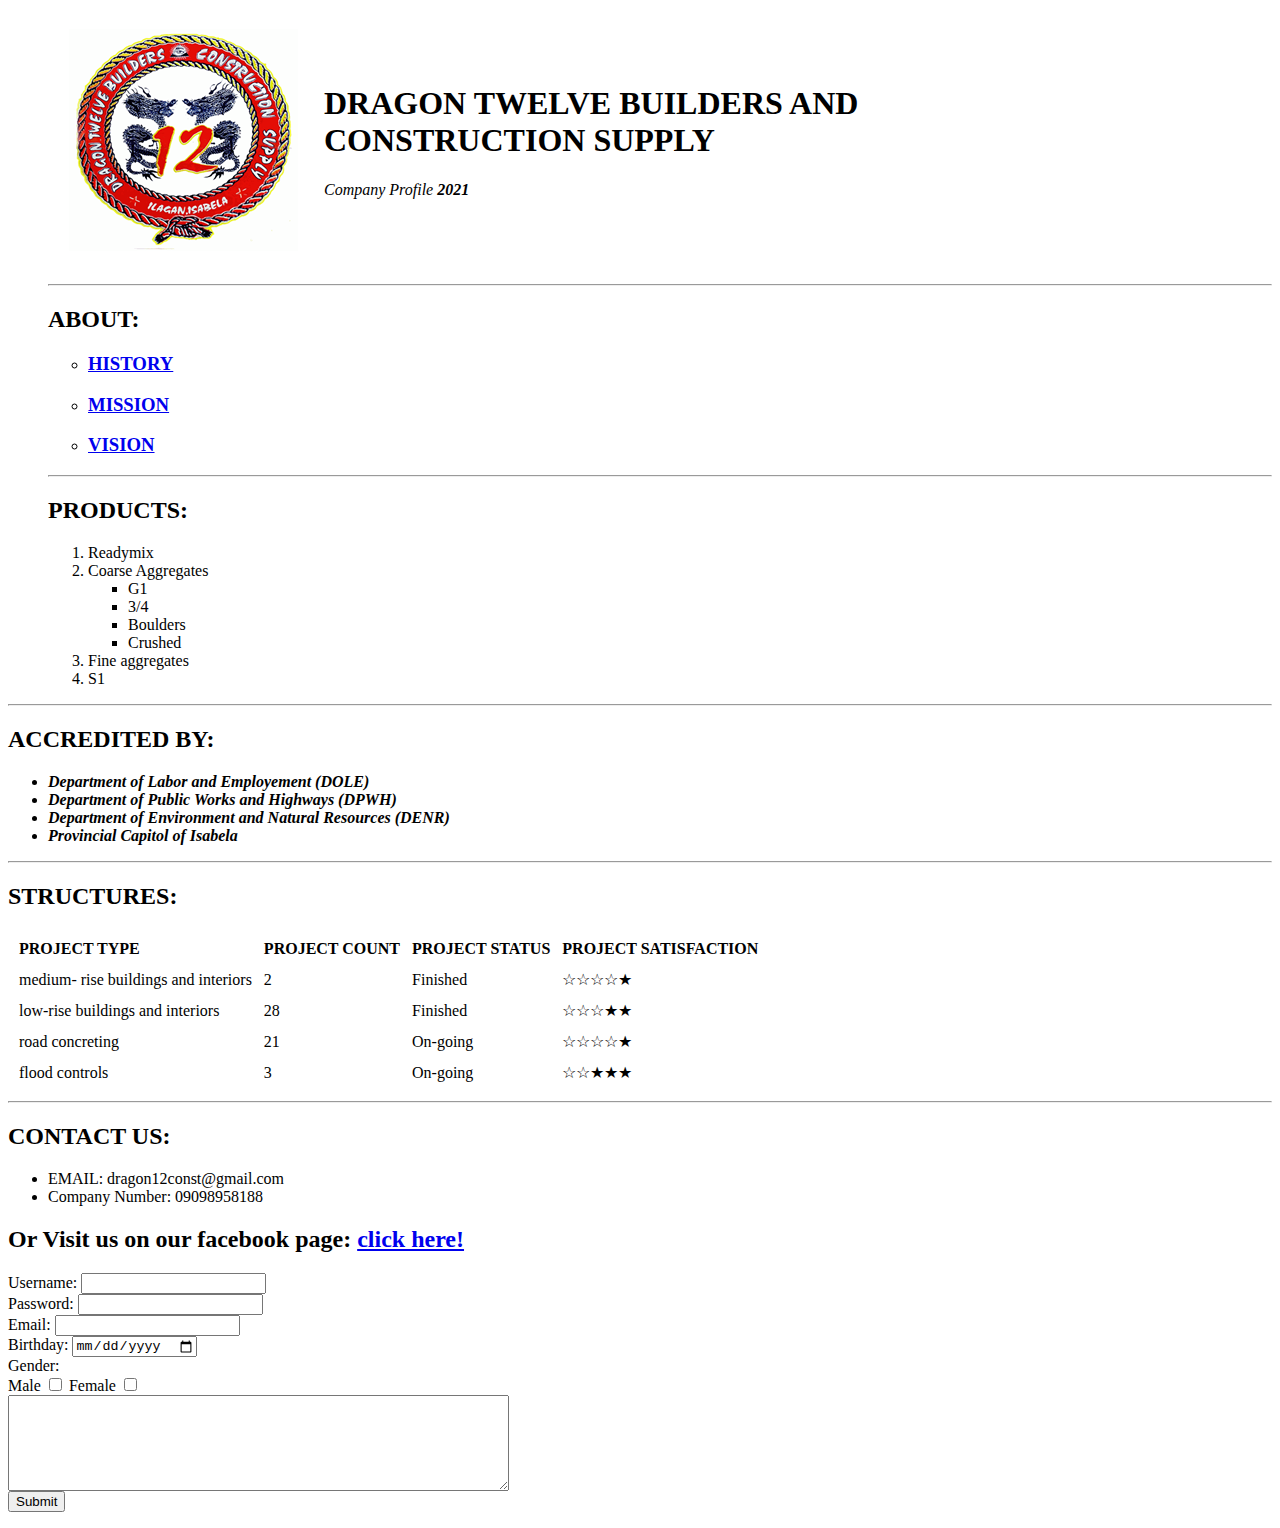
==== index.html @ 486d1b8e "Update index.html" ====
<ul>
  <!DOCTYPE html>
  <html lang="en" dir="ltr">

  <head>
    <meta charset="utf-8">
    <title>Dragon Twelve Builders Company Profile</title>
  </head>

  <body>
    <table cellspacing="20px">
      <tbody>
        <tr>
          <td><img src="LOGO/LOGO.png" alt="Company Logo"></td>
          <td>
            <h1>DRAGON TWELVE BUILDERS AND <br>CONSTRUCTION SUPPLY</h1>
            <p><em>Company Profile<strong> 2021</strong></em></p>
          </td>
        </tr>
      </tbody>
    </table>
    <hr>
    <h2>ABOUT:</h2>
    <ul>
      <li>
        <h3><strong><a href="I:\DragonTwelveWebsite\HTML Dragon Twelve Website\history.html">HISTORY</a></strong></h3>
      </li>
      <li>
        <h3><strong><a href="I:\DragonTwelveWebsite\HTML Dragon Twelve Website\mission.html">MISSION</a></strong></h3>
      </li>
      <li>
        <h3><strong><a href="I:\DragonTwelveWebsite\HTML Dragon Twelve Website\vision.html">VISION</a></strong></h3>
      </li>
    </ul>
    <hr>
    <h2><strong>PRODUCTS:</strong></h2>
    <p>
    <ol>
      <li>Readymix</li>
      <li>Coarse Aggregates</li>
      <ul>

        <li>G1</li>
        <li>3/4</li>
        <li>Boulders</li>
        <li>Crushed</li>

      </ul>

      <li>Fine aggregates</li>

      <li>S1</li>

</ul>

</ol>
</p>

<hr>

<h2>ACCREDITED BY:</h2>
<ul>
  <li>
    <strong><em>Department of Labor and Employement (DOLE)</em></strong>
  </li>
  <li>
    <strong><em>Department of Public Works and Highways (DPWH)</em></strong>
  </li>
  <li>
    <strong><em>Department of Environment and Natural Resources (DENR)</em></strong>
  </li>
  <li>
    <strong><em>Provincial Capitol of Isabela</em></strong>
  </li>

</ul>

<hr>
<h2>STRUCTURES:</h2>

<table cellspacing="10px">

  <thead>
    <tr>
      <td><strong>PROJECT TYPE</strong></td>
      <td><strong>PROJECT COUNT</strong></td>
      <td><strong>PROJECT STATUS</strong></td>
      <td><strong>PROJECT SATISFACTION</strong></td>
    </tr>
  </thead>

  <tbody>
    <tr>
      <td>medium- rise buildings and interiors</td>
      <td>2</td>
      <td>Finished</td>
      <td>&#9734;&#9734;&#9734;&#9734;&#9733;</td>
    </tr>
    <tr>
      <td>low-rise buildings and interiors</td>
      <td>28</td>
      <td>Finished</td>
      <td>&#9734;&#9734;&#9734;&#9733;&#9733;</td>
    </tr>
    <tr>
      <td>road concreting</td>
      <td>21</td>
      <td>On-going</td>
      <td>&#9734;&#9734;&#9734;&#9734;&#9733;</td>
    </tr>
    <tr>
      <td>flood controls</td>
      <td>3</td>
      <td>On-going</td>
      <td>&#9734;&#9734;&#9733;&#9733;&#9733;</td>
    </tr>
  </tbody>

</table>

<hr>
<h2>CONTACT US:</h2>
<ul>
  <li>EMAIL: dragon12const@gmail.com</li>
  <li>Company Number: 09098958188</li>
</ul>
<h2>Or Visit us on our facebook page: <a href="https://www.facebook.com/DragonTwelveOfficial">click here!</a></h2>

<form  action="mailto:dragon12const@gmail.com" method="post" enctype="text/plain">
  <label for="">Username:</label>
  <input type="text" name="txtUserName" value=""><br>
  <label for="">Password:</label>
  <input type="password" name="txtPassword" value=""><br>
  <label for="">Email:</label>
  <input type="email" name="txtEmail" value=""><br>
  <label for="">Birthday:<label>
  <input type="date" name="dtpbirthday" value="">
  <br>
  <label for="">Gender:</label><br>
  <label for="">Male </label>
  <input type="checkbox" name="" value="Male">
  <label for="">Female </label>
  <input type="checkbox" name="" value="Female"><br>
<textarea name="name" rows="6" cols="60"></textarea><br>
  <input type="submit" name="" value="Submit">

</form>
</body>

</html>
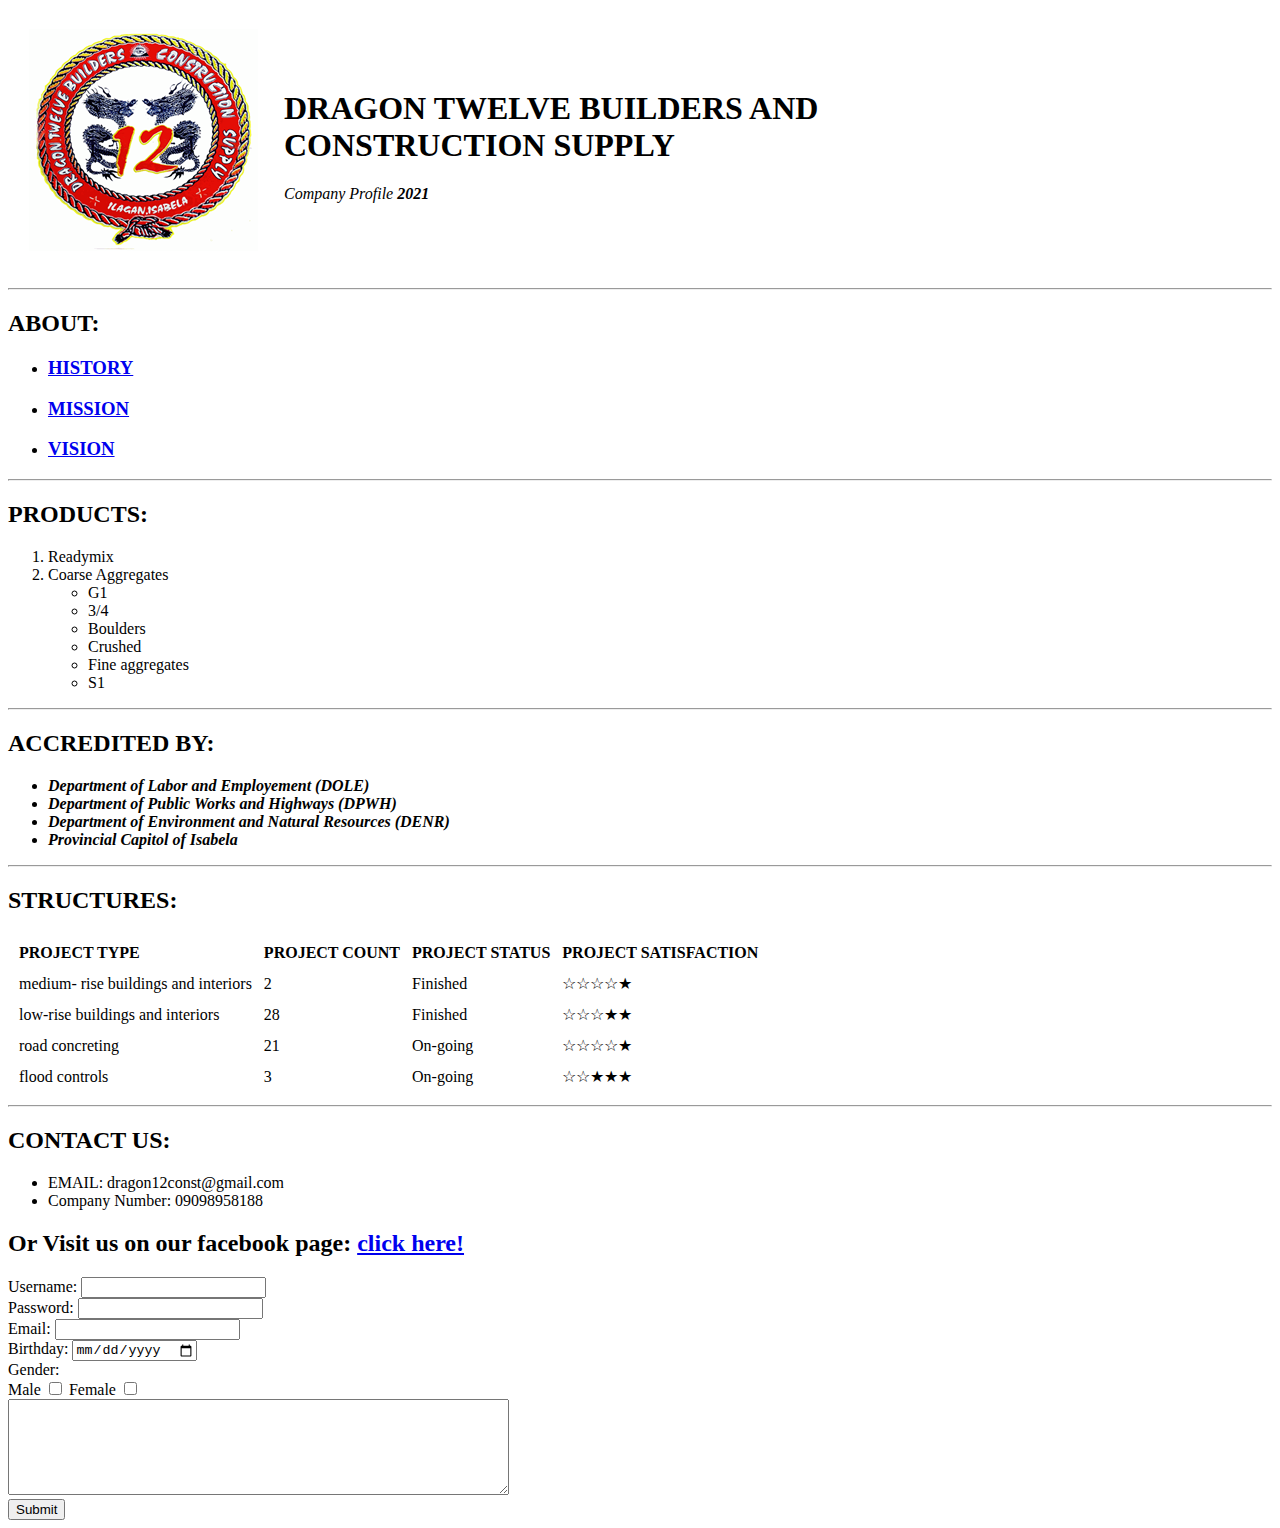
==== commit 3c0aa404: "Update index.html" ====
--- a/index.html
+++ b/index.html
@@ -1,4 +1,4 @@
-<ul>
+
   <!DOCTYPE html>
   <html lang="en" dir="ltr">
 
@@ -23,13 +23,13 @@
     <h2>ABOUT:</h2>
     <ul>
       <li>
-        <h3><strong><a href="I:\DragonTwelveWebsite\HTML Dragon Twelve Website\history.html">HISTORY</a></strong></h3>
+        <h3><strong><a href="history.html">HISTORY</a></strong></h3>
       </li>
       <li>
-        <h3><strong><a href="I:\DragonTwelveWebsite\HTML Dragon Twelve Website\mission.html">MISSION</a></strong></h3>
+        <h3><strong><a href="mission.html">MISSION</a></strong></h3>
       </li>
       <li>
-        <h3><strong><a href="I:\DragonTwelveWebsite\HTML Dragon Twelve Website\vision.html">VISION</a></strong></h3>
+        <h3><strong><a href="vision.html">VISION</a></strong></h3>
       </li>
     </ul>
     <hr>
@@ -46,7 +46,7 @@
         <li>Crushed</li>
 
       </ul>
-
+<ul>
       <li>Fine aggregates</li>
 
       <li>S1</li>
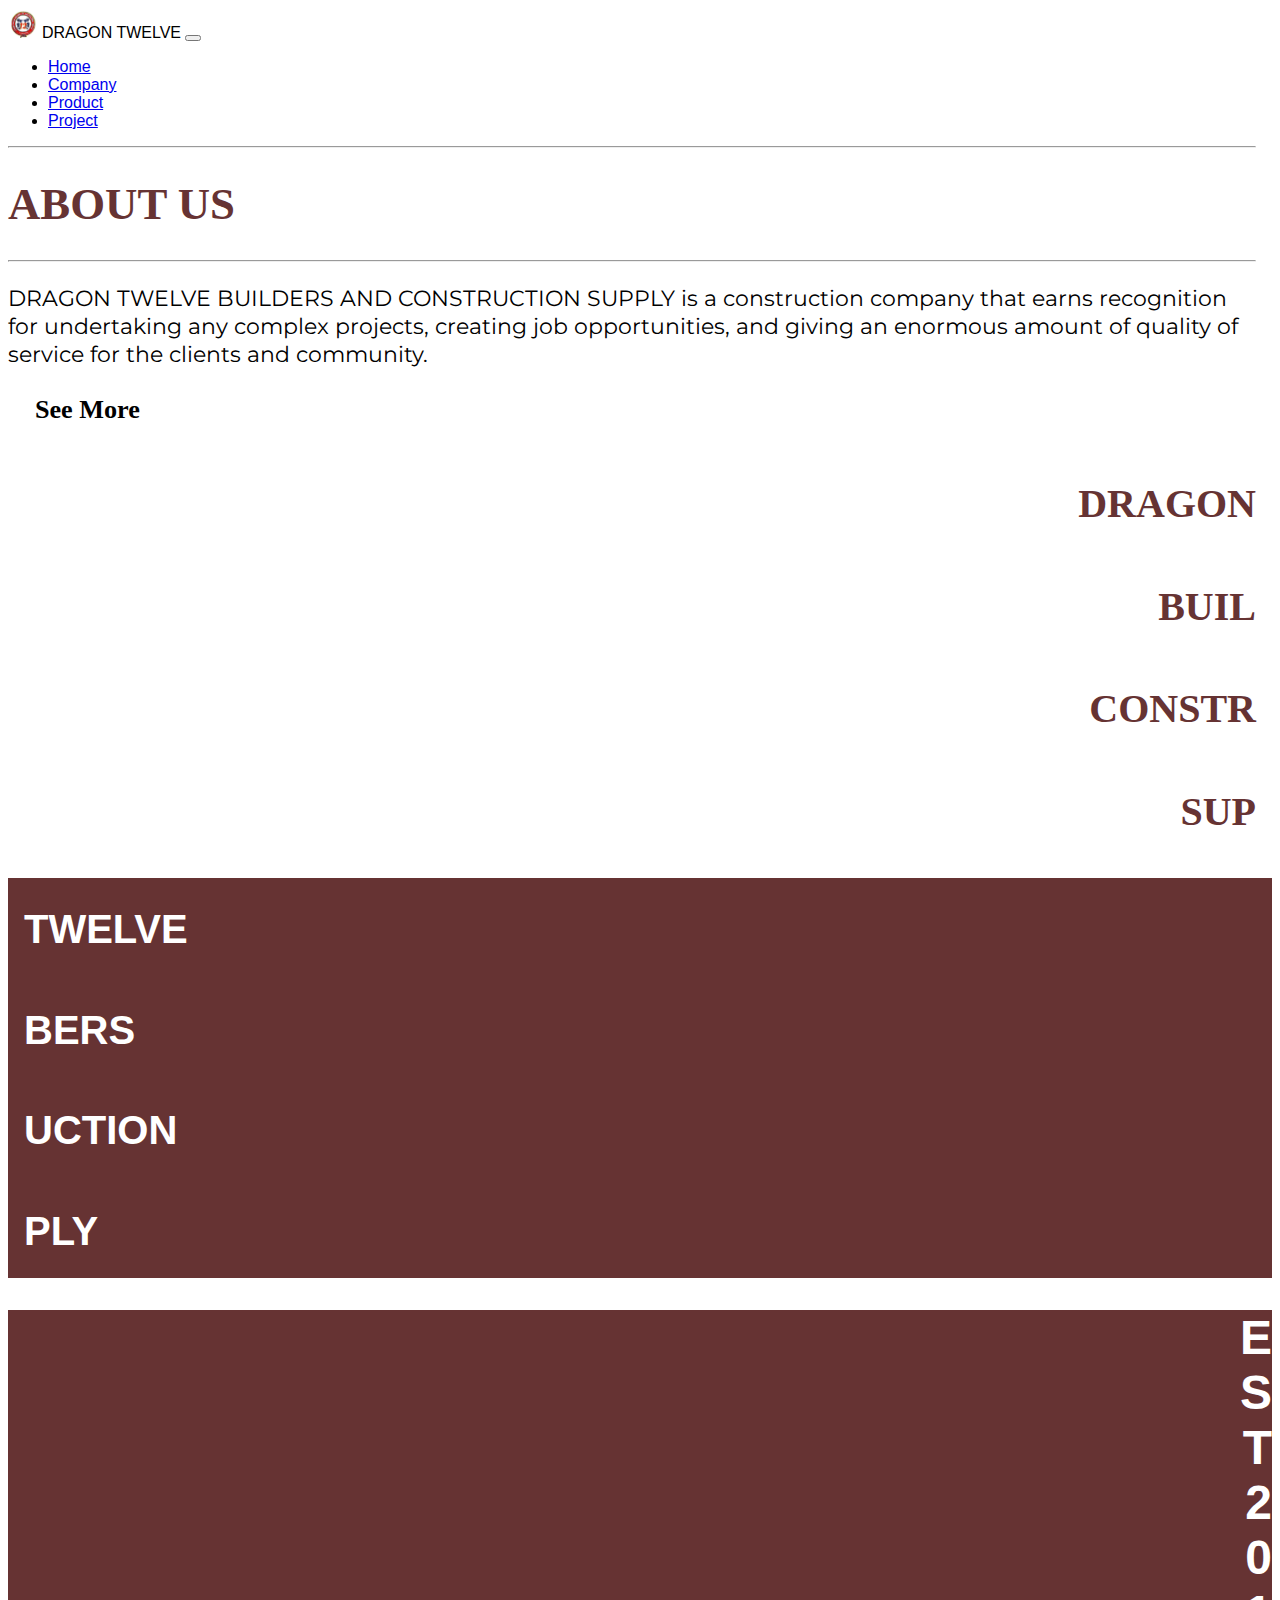
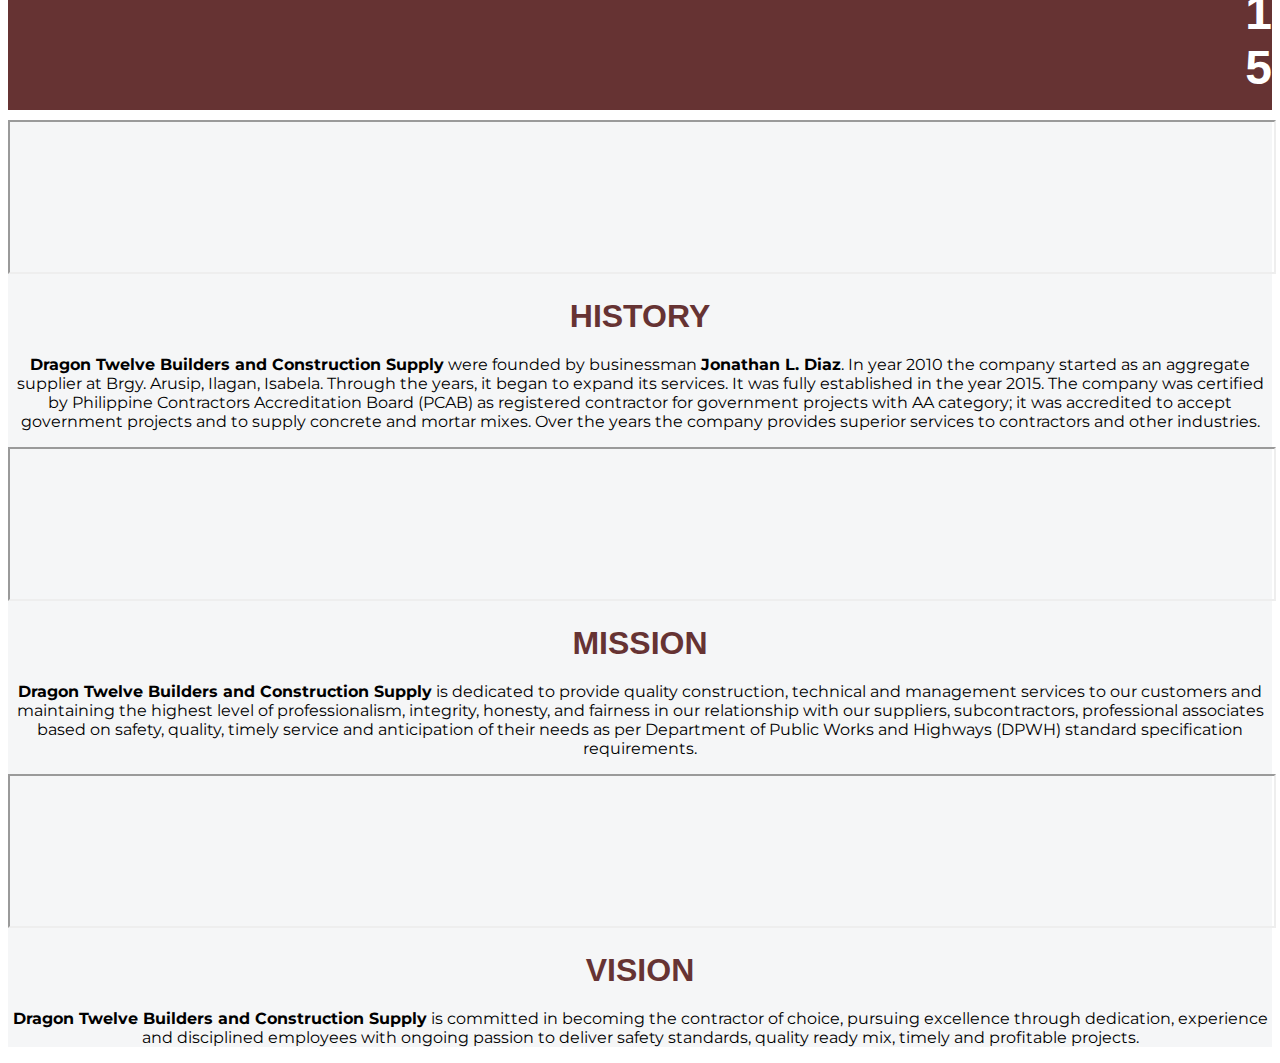
==== commit 92a97219: "Add files via upload" ====
--- a/index.html
+++ b/index.html
@@ -1,150 +1,144 @@
+<!DOCTYPE html>
+<html lang="en" dir="ltr">
 
-  <!DOCTYPE html>
-  <html lang="en" dir="ltr">
+<head>
+  <meta charset="utf-8">
+  <meta name="viewport" content="width=device-width, initial-scale=1">
+  <title>Dragon Twelve Official Website</title>
 
-  <head>
-    <meta charset="utf-8">
-    <title>Dragon Twelve Builders Company Profile</title>
-  </head>
+  <link rel="stylesheet" href="css/styles.css">
 
-  <body>
-    <table cellspacing="20px">
-      <tbody>
-        <tr>
-          <td><img src="LOGO/LOGO.png" alt="Company Logo"></td>
-          <td>
-            <h1>DRAGON TWELVE BUILDERS AND <br>CONSTRUCTION SUPPLY</h1>
-            <p><em>Company Profile<strong> 2021</strong></em></p>
-          </td>
-        </tr>
-      </tbody>
-    </table>
-    <hr>
-    <h2>ABOUT:</h2>
-    <ul>
-      <li>
-        <h3><strong><a href="history.html">HISTORY</a></strong></h3>
-      </li>
-      <li>
-        <h3><strong><a href="mission.html">MISSION</a></strong></h3>
-      </li>
-      <li>
-        <h3><strong><a href="vision.html">VISION</a></strong></h3>
-      </li>
-    </ul>
-    <hr>
-    <h2><strong>PRODUCTS:</strong></h2>
-    <p>
-    <ol>
-      <li>Readymix</li>
-      <li>Coarse Aggregates</li>
-      <ul>
+  <link href="asset/fontawesome-free-6.1.1-web/css/all.css" rel="stylesheet">
+  <link href="asset/fontawesome-free-6.1.1-web/css/fontawesome.css" rel="stylesheet">
+  <link href="asset/fontawesome-free-6.1.1-web/css/brands.css" rel="stylesheet">
+  <link href="asset/fontawesome-free-6.1.1-web/css/solid.css" rel="stylesheet">
 
-        <li>G1</li>
-        <li>3/4</li>
-        <li>Boulders</li>
-        <li>Crushed</li>
+  <link rel="preconnect" href="https://fonts.googleapis.com">
+  <link rel="preconnect" href="https://fonts.gstatic.com" crossorigin>
+  <link href="https://fonts.googleapis.com/css2?family=Merriweather&family=Montserrat&family=Sacramento&display=swap" rel="stylesheet">
 
-      </ul>
-<ul>
-      <li>Fine aggregates</li>
+  <link href="https://cdn.jsdelivr.net/npm/bootstrap@5.2.0-beta1/dist/css/bootstrap.min.css" rel="stylesheet" integrity="sha384-0evHe/X+R7YkIZDRvuzKMRqM+OrBnVFBL6DOitfPri4tjfHxaWutUpFmBp4vmVor" crossorigin="anonymous">
+  <script src="https://cdn.jsdelivr.net/npm/bootstrap@5.2.0-beta1/dist/js/bootstrap.bundle.min.js" integrity="sha384-pprn3073KE6tl6bjs2QrFaJGz5/SUsLqktiwsUTF55Jfv3qYSDhgCecCxMW52nD2" crossorigin="anonymous"></script>
 
-      <li>S1</li>
+</head>
 
-</ul>
+<body>
 
-</ol>
-</p>
+  <nav class="navbar navbar-expand-lg bg-light">
 
-<hr>
+    <div class="container-fluid">
+      <img class="logo" src="image/DragonTwelveLogo.png" alt="DragonTwelveLogo">
+      <a class="navbar-brand">DRAGON TWELVE</a>
 
-<h2>ACCREDITED BY:</h2>
-<ul>
-  <li>
-    <strong><em>Department of Labor and Employement (DOLE)</em></strong>
-  </li>
-  <li>
-    <strong><em>Department of Public Works and Highways (DPWH)</em></strong>
-  </li>
-  <li>
-    <strong><em>Department of Environment and Natural Resources (DENR)</em></strong>
-  </li>
-  <li>
-    <strong><em>Provincial Capitol of Isabela</em></strong>
-  </li>
+      <button class="navbar-toggler" type="button" data-bs-toggle="collapse" data-bs-target="#DragonNav" aria-controls="DragonNav" aria-expanded="false" aria-label="Toggle navigation">
+        <span class="navbar-toggler-icon"></span>
+      </button>
 
-</ul>
+      <div class="collapse navbar-collapse" id="DragonNav">
+        <ul class="navbar-nav ms-auto">
+          <li class="navbar-item"><a class="nav-link" aria-current="page" href="#"><span class="fore-color">Home</span></a></li>
+          <li class="navbar-item"><a class="nav-link" href="#"><span class="fore-color">Company</span></a></li>
+          <li class="navbar-item"><a class="nav-link" href="#"><span class="fore-color">Product</span></a></li>
+          <li class="navbar-item"><a class="nav-link" href="#"><span class="fore-color">Project</span></a></li>
+        </ul>
+      </div>
 
-<hr>
-<h2>STRUCTURES:</h2>
+    </div>
 
-<table cellspacing="10px">
+  </nav>
 
-  <thead>
-    <tr>
-      <td><strong>PROJECT TYPE</strong></td>
-      <td><strong>PROJECT COUNT</strong></td>
-      <td><strong>PROJECT STATUS</strong></td>
-      <td><strong>PROJECT SATISFACTION</strong></td>
-    </tr>
-  </thead>
+  <div>
+    <div class="container-fluid">
+      <div class="row">
 
-  <tbody>
-    <tr>
-      <td>medium- rise buildings and interiors</td>
-      <td>2</td>
-      <td>Finished</td>
-      <td>&#9734;&#9734;&#9734;&#9734;&#9733;</td>
-    </tr>
-    <tr>
-      <td>low-rise buildings and interiors</td>
-      <td>28</td>
-      <td>Finished</td>
-      <td>&#9734;&#9734;&#9734;&#9733;&#9733;</td>
-    </tr>
-    <tr>
-      <td>road concreting</td>
-      <td>21</td>
-      <td>On-going</td>
-      <td>&#9734;&#9734;&#9734;&#9734;&#9733;</td>
-    </tr>
-    <tr>
-      <td>flood controls</td>
-      <td>3</td>
-      <td>On-going</td>
-      <td>&#9734;&#9734;&#9733;&#9733;&#9733;</td>
-    </tr>
-  </tbody>
+        <div class="col-lg-4 col-sm-12 col-12 order-lg-first order-sm-last order-last white-about-us">
+          <div class="head-about-us">
+            <hr>
+            <h1>ABOUT US</h1>
+            <hr>
+          </div>
+          <p class="p-aboutus">DRAGON TWELVE BUILDERS AND CONSTRUCTION SUPPLY is a construction company that earns recognition for undertaking any complex projects, creating job opportunities, and giving an enormous amount of quality of service for
+            the clients and community.</p>
+          <div class="btn btn-outline-danger btn-lg">
+            <h3> <i class="fa-regular fa-eye"></i> See More</h3>
+          </div>
+        </div>
 
-</table>
+        <div class="col-lg-2 col-sm-6 col-6 order-lg-last order-sm-first order-first white">
+          <h1 class="white-content">DRAGON</h1>
+          <h1 class="white-content">BUIL</h1>
+          <h1 class="white-content">CONSTR</h1>
+          <h1 class="white-content">SUP</h1>
+        </div>
 
-<hr>
-<h2>CONTACT US:</h2>
-<ul>
-  <li>EMAIL: dragon12const@gmail.com</li>
-  <li>Company Number: 09098958188</li>
-</ul>
-<h2>Or Visit us on our facebook page: <a href="https://www.facebook.com/DragonTwelveOfficial">click here!</a></h2>
+        <div class="col-lg-5 col-sm-5 col-5 order-lg-last order-sm-first order-first maroon">
+          <h1 class="maroon-content">TWELVE</h1>
+          <h1 class="maroon-content">BERS</h1>
+          <h1 class="maroon-content">UCTION</h1>
+          <h1 class="maroon-content">PLY</h1>
 
-<form  action="mailto:dragon12const@gmail.com" method="post" enctype="text/plain">
-  <label for="">Username:</label>
-  <input type="text" name="txtUserName" value=""><br>
-  <label for="">Password:</label>
-  <input type="password" name="txtPassword" value=""><br>
-  <label for="">Email:</label>
-  <input type="email" name="txtEmail" value=""><br>
-  <label for="">Birthday:<label>
-  <input type="date" name="dtpbirthday" value="">
-  <br>
-  <label for="">Gender:</label><br>
-  <label for="">Male </label>
-  <input type="checkbox" name="" value="Male">
-  <label for="">Female </label>
-  <input type="checkbox" name="" value="Female"><br>
-<textarea name="name" rows="6" cols="60"></textarea><br>
-  <input type="submit" name="" value="Submit">
 
-</form>
+        </div>
+
+        <div class="col-lg-1 col-sm-1 col-1 order-lg-last order-sm-first order-first maroon-est">
+          <h1 class="maroon-content-est">E<br>
+            S<br>
+            T<br>
+            2<br>
+            0<br>
+            1<br>
+            5<br>
+          </h1>
+        </div>
+
+      </div>
+    </div>
+
+  </div>
+
+
+  <div class="container-fluid companybackgroud">
+    <div class="row">
+      <div class="col-lg-4 col-sm-4 col-12">
+
+<iframe src="https://giphy.com/embed/26FmRwJRv7pEsNGdW" class="giphy-embed" ></iframe>
+        <h2 class="companytitle">HISTORY</h2>
+        <p class="companyparagraph"><strong>Dragon Twelve Builders and Construction Supply</strong> were founded by businessman
+          <strong>Jonathan L. Diaz</strong>. In year 2010 the company started as an aggregate supplier at Brgy.
+          Arusip, Ilagan, Isabela. Through the years, it began to expand its services. It was fully
+          established in the year 2015. The company was certified by Philippine Contractors
+          Accreditation Board (PCAB) as registered contractor for government projects with AA
+          category; it was accredited to accept government projects and to supply concrete and
+          mortar mixes. Over the years the company provides superior services to contractors
+          and other industries.</p>
+
+      </div>
+
+      <div class="col-lg-4 col-sm-4 col-12">
+          <iframe src="https://giphy.com/embed/FYJxRd1dfmncuBopqr" class="giphy-embed"></iframe>
+        <h2 class="companytitle">MISSION</h2>
+        <p class="companyparagraph"><strong>Dragon Twelve Builders and Construction Supply</strong> is dedicated to provide quality
+          construction, technical and management services to our customers and maintaining
+          the highest level of professionalism, integrity, honesty, and fairness in our
+          relationship with our suppliers, subcontractors, professional associates based on
+          safety, quality, timely service and anticipation of their needs as per Department of
+          Public Works and Highways (DPWH) standard specification requirements.</p>
+      </div>
+
+      <div class="col-lg-4 col-sm-4 col-12">
+        <iframe src="https://giphy.com/embed/KAy49PVwbMYGwsQ7l0" class="giphy-embed"></iframe>
+        <h2 class="companytitle">VISION</h2>
+        <p class="companyparagraph"><strong>Dragon Twelve Builders and Construction Supply</strong> is committed in becoming the
+          contractor of choice, pursuing excellence through dedication, experience and
+          disciplined employees with ongoing passion to deliver safety standards, quality ready
+          mix, timely and profitable projects.</p>
+      </div>
+
+
+    </div>
+
+  </div>
+
 </body>
 
 </html>
--- a/css/styles.css
+++ b/css/styles.css
@@ -0,0 +1,102 @@
+.companybackgroud {
+  background-color: #f5f6f7;
+  margin-top: 10px;
+}
+
+.companytitle {
+  color: #663333;
+  font-family: Palatino Linotype, sans-serif;
+  font-size: 2rem;
+  margin: 20px 0 20px;
+  text-align:center;
+}
+
+.companyparagraph{
+text-align: center;
+}
+
+.fore-color:hover {
+  color: white;
+}
+
+.giphy-embed{
+  width: 100%
+}
+
+.head-about-us {
+  color: #663333;
+}
+
+.maroon {
+  background-color: #663333;
+  height: 400px;
+}
+
+.maroon-est {
+  background-color: #663333;
+  height: 400px;
+}
+
+.maroon-content {
+  color: white;
+  font-family: Palatino Linotype, sans-serif;
+  font-size: 2.5rem;
+  text-align: left;
+  padding-left: 1rem;
+  padding-top: 1.8rem;
+}
+
+.maroon-content-est {
+  color: white;
+  font-family: Palatino Linotype, sans-serif;
+  font-size: 3rem;
+  text-align: right;
+}
+
+.navbar-brand {
+  font-family: Palatino Linotype, sans-serif;
+}
+
+.nav-link {
+  font-family: Palatino Linotype, sans-serif;
+}
+
+.nav-link:hover {
+  border-radius: 8px;
+  background-color: red;
+}
+
+.logo {
+  height: 30px;
+  width: 30px;
+}
+
+.white {
+  background-color: white;
+  height: 400px;
+}
+
+.white-about-us {
+  font-family: Palatino Linotype, serif;
+  font-size: 1.4rem;
+  padding-right: 1rem;
+  padding-top: 0;
+  margin-top: 0;
+}
+
+.white-content {
+  color: #663333;
+  font-family: Palatino Linotype, serif;
+  font-size: 2.5rem;
+  text-align: right;
+  padding-right: 1rem;
+  padding-top: 1.8rem;
+}
+
+hr {
+  margin: 0;
+}
+
+p {
+  font-family: Montserrat, sans-serif;
+}
--- a/asset/fontawesome-free-6.1.1-web/css/brands.css
+++ b/asset/fontawesome-free-6.1.1-web/css/brands.css
@@ -0,0 +1,1432 @@
+/*!
+ * Font Awesome Free 6.1.1 by @fontawesome - https://fontawesome.com
+ * License - https://fontawesome.com/license/free (Icons: CC BY 4.0, Fonts: SIL OFL 1.1, Code: MIT License)
+ * Copyright 2022 Fonticons, Inc.
+ */
+:root, :host {
+  --fa-font-brands: normal 400 1em/1 "Font Awesome 6 Brands"; }
+
+@font-face {
+  font-family: 'Font Awesome 6 Brands';
+  font-style: normal;
+  font-weight: 400;
+  font-display: block;
+  src: url("../webfonts/fa-brands-400.woff2") format("woff2"), url("../webfonts/fa-brands-400.ttf") format("truetype"); }
+
+.fab,
+.fa-brands {
+  font-family: 'Font Awesome 6 Brands';
+  font-weight: 400; }
+
+.fa-42-group:before {
+  content: "\e080"; }
+
+.fa-innosoft:before {
+  content: "\e080"; }
+
+.fa-500px:before {
+  content: "\f26e"; }
+
+.fa-accessible-icon:before {
+  content: "\f368"; }
+
+.fa-accusoft:before {
+  content: "\f369"; }
+
+.fa-adn:before {
+  content: "\f170"; }
+
+.fa-adversal:before {
+  content: "\f36a"; }
+
+.fa-affiliatetheme:before {
+  content: "\f36b"; }
+
+.fa-airbnb:before {
+  content: "\f834"; }
+
+.fa-algolia:before {
+  content: "\f36c"; }
+
+.fa-alipay:before {
+  content: "\f642"; }
+
+.fa-amazon:before {
+  content: "\f270"; }
+
+.fa-amazon-pay:before {
+  content: "\f42c"; }
+
+.fa-amilia:before {
+  content: "\f36d"; }
+
+.fa-android:before {
+  content: "\f17b"; }
+
+.fa-angellist:before {
+  content: "\f209"; }
+
+.fa-angrycreative:before {
+  content: "\f36e"; }
+
+.fa-angular:before {
+  content: "\f420"; }
+
+.fa-app-store:before {
+  content: "\f36f"; }
+
+.fa-app-store-ios:before {
+  content: "\f370"; }
+
+.fa-apper:before {
+  content: "\f371"; }
+
+.fa-apple:before {
+  content: "\f179"; }
+
+.fa-apple-pay:before {
+  content: "\f415"; }
+
+.fa-artstation:before {
+  content: "\f77a"; }
+
+.fa-asymmetrik:before {
+  content: "\f372"; }
+
+.fa-atlassian:before {
+  content: "\f77b"; }
+
+.fa-audible:before {
+  content: "\f373"; }
+
+.fa-autoprefixer:before {
+  content: "\f41c"; }
+
+.fa-avianex:before {
+  content: "\f374"; }
+
+.fa-aviato:before {
+  content: "\f421"; }
+
+.fa-aws:before {
+  content: "\f375"; }
+
+.fa-bandcamp:before {
+  content: "\f2d5"; }
+
+.fa-battle-net:before {
+  content: "\f835"; }
+
+.fa-behance:before {
+  content: "\f1b4"; }
+
+.fa-behance-square:before {
+  content: "\f1b5"; }
+
+.fa-bilibili:before {
+  content: "\e3d9"; }
+
+.fa-bimobject:before {
+  content: "\f378"; }
+
+.fa-bitbucket:before {
+  content: "\f171"; }
+
+.fa-bitcoin:before {
+  content: "\f379"; }
+
+.fa-bity:before {
+  content: "\f37a"; }
+
+.fa-black-tie:before {
+  content: "\f27e"; }
+
+.fa-blackberry:before {
+  content: "\f37b"; }
+
+.fa-blogger:before {
+  content: "\f37c"; }
+
+.fa-blogger-b:before {
+  content: "\f37d"; }
+
+.fa-bluetooth:before {
+  content: "\f293"; }
+
+.fa-bluetooth-b:before {
+  content: "\f294"; }
+
+.fa-bootstrap:before {
+  content: "\f836"; }
+
+.fa-bots:before {
+  content: "\e340"; }
+
+.fa-btc:before {
+  content: "\f15a"; }
+
+.fa-buffer:before {
+  content: "\f837"; }
+
+.fa-buromobelexperte:before {
+  content: "\f37f"; }
+
+.fa-buy-n-large:before {
+  content: "\f8a6"; }
+
+.fa-buysellads:before {
+  content: "\f20d"; }
+
+.fa-canadian-maple-leaf:before {
+  content: "\f785"; }
+
+.fa-cc-amazon-pay:before {
+  content: "\f42d"; }
+
+.fa-cc-amex:before {
+  content: "\f1f3"; }
+
+.fa-cc-apple-pay:before {
+  content: "\f416"; }
+
+.fa-cc-diners-club:before {
+  content: "\f24c"; }
+
+.fa-cc-discover:before {
+  content: "\f1f2"; }
+
+.fa-cc-jcb:before {
+  content: "\f24b"; }
+
+.fa-cc-mastercard:before {
+  content: "\f1f1"; }
+
+.fa-cc-paypal:before {
+  content: "\f1f4"; }
+
+.fa-cc-stripe:before {
+  content: "\f1f5"; }
+
+.fa-cc-visa:before {
+  content: "\f1f0"; }
+
+.fa-centercode:before {
+  content: "\f380"; }
+
+.fa-centos:before {
+  content: "\f789"; }
+
+.fa-chrome:before {
+  content: "\f268"; }
+
+.fa-chromecast:before {
+  content: "\f838"; }
+
+.fa-cloudflare:before {
+  content: "\e07d"; }
+
+.fa-cloudscale:before {
+  content: "\f383"; }
+
+.fa-cloudsmith:before {
+  content: "\f384"; }
+
+.fa-cloudversify:before {
+  content: "\f385"; }
+
+.fa-cmplid:before {
+  content: "\e360"; }
+
+.fa-codepen:before {
+  content: "\f1cb"; }
+
+.fa-codiepie:before {
+  content: "\f284"; }
+
+.fa-confluence:before {
+  content: "\f78d"; }
+
+.fa-connectdevelop:before {
+  content: "\f20e"; }
+
+.fa-contao:before {
+  content: "\f26d"; }
+
+.fa-cotton-bureau:before {
+  content: "\f89e"; }
+
+.fa-cpanel:before {
+  content: "\f388"; }
+
+.fa-creative-commons:before {
+  content: "\f25e"; }
+
+.fa-creative-commons-by:before {
+  content: "\f4e7"; }
+
+.fa-creative-commons-nc:before {
+  content: "\f4e8"; }
+
+.fa-creative-commons-nc-eu:before {
+  content: "\f4e9"; }
+
+.fa-creative-commons-nc-jp:before {
+  content: "\f4ea"; }
+
+.fa-creative-commons-nd:before {
+  content: "\f4eb"; }
+
+.fa-creative-commons-pd:before {
+  content: "\f4ec"; }
+
+.fa-creative-commons-pd-alt:before {
+  content: "\f4ed"; }
+
+.fa-creative-commons-remix:before {
+  content: "\f4ee"; }
+
+.fa-creative-commons-sa:before {
+  content: "\f4ef"; }
+
+.fa-creative-commons-sampling:before {
+  content: "\f4f0"; }
+
+.fa-creative-commons-sampling-plus:before {
+  content: "\f4f1"; }
+
+.fa-creative-commons-share:before {
+  content: "\f4f2"; }
+
+.fa-creative-commons-zero:before {
+  content: "\f4f3"; }
+
+.fa-critical-role:before {
+  content: "\f6c9"; }
+
+.fa-css3:before {
+  content: "\f13c"; }
+
+.fa-css3-alt:before {
+  content: "\f38b"; }
+
+.fa-cuttlefish:before {
+  content: "\f38c"; }
+
+.fa-d-and-d:before {
+  content: "\f38d"; }
+
+.fa-d-and-d-beyond:before {
+  content: "\f6ca"; }
+
+.fa-dailymotion:before {
+  content: "\e052"; }
+
+.fa-dashcube:before {
+  content: "\f210"; }
+
+.fa-deezer:before {
+  content: "\e077"; }
+
+.fa-delicious:before {
+  content: "\f1a5"; }
+
+.fa-deploydog:before {
+  content: "\f38e"; }
+
+.fa-deskpro:before {
+  content: "\f38f"; }
+
+.fa-dev:before {
+  content: "\f6cc"; }
+
+.fa-deviantart:before {
+  content: "\f1bd"; }
+
+.fa-dhl:before {
+  content: "\f790"; }
+
+.fa-diaspora:before {
+  content: "\f791"; }
+
+.fa-digg:before {
+  content: "\f1a6"; }
+
+.fa-digital-ocean:before {
+  content: "\f391"; }
+
+.fa-discord:before {
+  content: "\f392"; }
+
+.fa-discourse:before {
+  content: "\f393"; }
+
+.fa-dochub:before {
+  content: "\f394"; }
+
+.fa-docker:before {
+  content: "\f395"; }
+
+.fa-draft2digital:before {
+  content: "\f396"; }
+
+.fa-dribbble:before {
+  content: "\f17d"; }
+
+.fa-dribbble-square:before {
+  content: "\f397"; }
+
+.fa-dropbox:before {
+  content: "\f16b"; }
+
+.fa-drupal:before {
+  content: "\f1a9"; }
+
+.fa-dyalog:before {
+  content: "\f399"; }
+
+.fa-earlybirds:before {
+  content: "\f39a"; }
+
+.fa-ebay:before {
+  content: "\f4f4"; }
+
+.fa-edge:before {
+  content: "\f282"; }
+
+.fa-edge-legacy:before {
+  content: "\e078"; }
+
+.fa-elementor:before {
+  content: "\f430"; }
+
+.fa-ello:before {
+  content: "\f5f1"; }
+
+.fa-ember:before {
+  content: "\f423"; }
+
+.fa-empire:before {
+  content: "\f1d1"; }
+
+.fa-envira:before {
+  content: "\f299"; }
+
+.fa-erlang:before {
+  content: "\f39d"; }
+
+.fa-ethereum:before {
+  content: "\f42e"; }
+
+.fa-etsy:before {
+  content: "\f2d7"; }
+
+.fa-evernote:before {
+  content: "\f839"; }
+
+.fa-expeditedssl:before {
+  content: "\f23e"; }
+
+.fa-facebook:before {
+  content: "\f09a"; }
+
+.fa-facebook-f:before {
+  content: "\f39e"; }
+
+.fa-facebook-messenger:before {
+  content: "\f39f"; }
+
+.fa-facebook-square:before {
+  content: "\f082"; }
+
+.fa-fantasy-flight-games:before {
+  content: "\f6dc"; }
+
+.fa-fedex:before {
+  content: "\f797"; }
+
+.fa-fedora:before {
+  content: "\f798"; }
+
+.fa-figma:before {
+  content: "\f799"; }
+
+.fa-firefox:before {
+  content: "\f269"; }
+
+.fa-firefox-browser:before {
+  content: "\e007"; }
+
+.fa-first-order:before {
+  content: "\f2b0"; }
+
+.fa-first-order-alt:before {
+  content: "\f50a"; }
+
+.fa-firstdraft:before {
+  content: "\f3a1"; }
+
+.fa-flickr:before {
+  content: "\f16e"; }
+
+.fa-flipboard:before {
+  content: "\f44d"; }
+
+.fa-fly:before {
+  content: "\f417"; }
+
+.fa-font-awesome:before {
+  content: "\f2b4"; }
+
+.fa-font-awesome-flag:before {
+  content: "\f2b4"; }
+
+.fa-font-awesome-logo-full:before {
+  content: "\f2b4"; }
+
+.fa-fonticons:before {
+  content: "\f280"; }
+
+.fa-fonticons-fi:before {
+  content: "\f3a2"; }
+
+.fa-fort-awesome:before {
+  content: "\f286"; }
+
+.fa-fort-awesome-alt:before {
+  content: "\f3a3"; }
+
+.fa-forumbee:before {
+  content: "\f211"; }
+
+.fa-foursquare:before {
+  content: "\f180"; }
+
+.fa-free-code-camp:before {
+  content: "\f2c5"; }
+
+.fa-freebsd:before {
+  content: "\f3a4"; }
+
+.fa-fulcrum:before {
+  content: "\f50b"; }
+
+.fa-galactic-republic:before {
+  content: "\f50c"; }
+
+.fa-galactic-senate:before {
+  content: "\f50d"; }
+
+.fa-get-pocket:before {
+  content: "\f265"; }
+
+.fa-gg:before {
+  content: "\f260"; }
+
+.fa-gg-circle:before {
+  content: "\f261"; }
+
+.fa-git:before {
+  content: "\f1d3"; }
+
+.fa-git-alt:before {
+  content: "\f841"; }
+
+.fa-git-square:before {
+  content: "\f1d2"; }
+
+.fa-github:before {
+  content: "\f09b"; }
+
+.fa-github-alt:before {
+  content: "\f113"; }
+
+.fa-github-square:before {
+  content: "\f092"; }
+
+.fa-gitkraken:before {
+  content: "\f3a6"; }
+
+.fa-gitlab:before {
+  content: "\f296"; }
+
+.fa-gitter:before {
+  content: "\f426"; }
+
+.fa-glide:before {
+  content: "\f2a5"; }
+
+.fa-glide-g:before {
+  content: "\f2a6"; }
+
+.fa-gofore:before {
+  content: "\f3a7"; }
+
+.fa-golang:before {
+  content: "\e40f"; }
+
+.fa-goodreads:before {
+  content: "\f3a8"; }
+
+.fa-goodreads-g:before {
+  content: "\f3a9"; }
+
+.fa-google:before {
+  content: "\f1a0"; }
+
+.fa-google-drive:before {
+  content: "\f3aa"; }
+
+.fa-google-pay:before {
+  content: "\e079"; }
+
+.fa-google-play:before {
+  content: "\f3ab"; }
+
+.fa-google-plus:before {
+  content: "\f2b3"; }
+
+.fa-google-plus-g:before {
+  content: "\f0d5"; }
+
+.fa-google-plus-square:before {
+  content: "\f0d4"; }
+
+.fa-google-wallet:before {
+  content: "\f1ee"; }
+
+.fa-gratipay:before {
+  content: "\f184"; }
+
+.fa-grav:before {
+  content: "\f2d6"; }
+
+.fa-gripfire:before {
+  content: "\f3ac"; }
+
+.fa-grunt:before {
+  content: "\f3ad"; }
+
+.fa-guilded:before {
+  content: "\e07e"; }
+
+.fa-gulp:before {
+  content: "\f3ae"; }
+
+.fa-hacker-news:before {
+  content: "\f1d4"; }
+
+.fa-hacker-news-square:before {
+  content: "\f3af"; }
+
+.fa-hackerrank:before {
+  content: "\f5f7"; }
+
+.fa-hashnode:before {
+  content: "\e499"; }
+
+.fa-hips:before {
+  content: "\f452"; }
+
+.fa-hire-a-helper:before {
+  content: "\f3b0"; }
+
+.fa-hive:before {
+  content: "\e07f"; }
+
+.fa-hooli:before {
+  content: "\f427"; }
+
+.fa-hornbill:before {
+  content: "\f592"; }
+
+.fa-hotjar:before {
+  content: "\f3b1"; }
+
+.fa-houzz:before {
+  content: "\f27c"; }
+
+.fa-html5:before {
+  content: "\f13b"; }
+
+.fa-hubspot:before {
+  content: "\f3b2"; }
+
+.fa-ideal:before {
+  content: "\e013"; }
+
+.fa-imdb:before {
+  content: "\f2d8"; }
+
+.fa-instagram:before {
+  content: "\f16d"; }
+
+.fa-instagram-square:before {
+  content: "\e055"; }
+
+.fa-instalod:before {
+  content: "\e081"; }
+
+.fa-intercom:before {
+  content: "\f7af"; }
+
+.fa-internet-explorer:before {
+  content: "\f26b"; }
+
+.fa-invision:before {
+  content: "\f7b0"; }
+
+.fa-ioxhost:before {
+  content: "\f208"; }
+
+.fa-itch-io:before {
+  content: "\f83a"; }
+
+.fa-itunes:before {
+  content: "\f3b4"; }
+
+.fa-itunes-note:before {
+  content: "\f3b5"; }
+
+.fa-java:before {
+  content: "\f4e4"; }
+
+.fa-jedi-order:before {
+  content: "\f50e"; }
+
+.fa-jenkins:before {
+  content: "\f3b6"; }
+
+.fa-jira:before {
+  content: "\f7b1"; }
+
+.fa-joget:before {
+  content: "\f3b7"; }
+
+.fa-joomla:before {
+  content: "\f1aa"; }
+
+.fa-js:before {
+  content: "\f3b8"; }
+
+.fa-js-square:before {
+  content: "\f3b9"; }
+
+.fa-jsfiddle:before {
+  content: "\f1cc"; }
+
+.fa-kaggle:before {
+  content: "\f5fa"; }
+
+.fa-keybase:before {
+  content: "\f4f5"; }
+
+.fa-keycdn:before {
+  content: "\f3ba"; }
+
+.fa-kickstarter:before {
+  content: "\f3bb"; }
+
+.fa-kickstarter-k:before {
+  content: "\f3bc"; }
+
+.fa-korvue:before {
+  content: "\f42f"; }
+
+.fa-laravel:before {
+  content: "\f3bd"; }
+
+.fa-lastfm:before {
+  content: "\f202"; }
+
+.fa-lastfm-square:before {
+  content: "\f203"; }
+
+.fa-leanpub:before {
+  content: "\f212"; }
+
+.fa-less:before {
+  content: "\f41d"; }
+
+.fa-line:before {
+  content: "\f3c0"; }
+
+.fa-linkedin:before {
+  content: "\f08c"; }
+
+.fa-linkedin-in:before {
+  content: "\f0e1"; }
+
+.fa-linode:before {
+  content: "\f2b8"; }
+
+.fa-linux:before {
+  content: "\f17c"; }
+
+.fa-lyft:before {
+  content: "\f3c3"; }
+
+.fa-magento:before {
+  content: "\f3c4"; }
+
+.fa-mailchimp:before {
+  content: "\f59e"; }
+
+.fa-mandalorian:before {
+  content: "\f50f"; }
+
+.fa-markdown:before {
+  content: "\f60f"; }
+
+.fa-mastodon:before {
+  content: "\f4f6"; }
+
+.fa-maxcdn:before {
+  content: "\f136"; }
+
+.fa-mdb:before {
+  content: "\f8ca"; }
+
+.fa-medapps:before {
+  content: "\f3c6"; }
+
+.fa-medium:before {
+  content: "\f23a"; }
+
+.fa-medium-m:before {
+  content: "\f23a"; }
+
+.fa-medrt:before {
+  content: "\f3c8"; }
+
+.fa-meetup:before {
+  content: "\f2e0"; }
+
+.fa-megaport:before {
+  content: "\f5a3"; }
+
+.fa-mendeley:before {
+  content: "\f7b3"; }
+
+.fa-microblog:before {
+  content: "\e01a"; }
+
+.fa-microsoft:before {
+  content: "\f3ca"; }
+
+.fa-mix:before {
+  content: "\f3cb"; }
+
+.fa-mixcloud:before {
+  content: "\f289"; }
+
+.fa-mixer:before {
+  content: "\e056"; }
+
+.fa-mizuni:before {
+  content: "\f3cc"; }
+
+.fa-modx:before {
+  content: "\f285"; }
+
+.fa-monero:before {
+  content: "\f3d0"; }
+
+.fa-napster:before {
+  content: "\f3d2"; }
+
+.fa-neos:before {
+  content: "\f612"; }
+
+.fa-nfc-directional:before {
+  content: "\e530"; }
+
+.fa-nfc-symbol:before {
+  content: "\e531"; }
+
+.fa-nimblr:before {
+  content: "\f5a8"; }
+
+.fa-node:before {
+  content: "\f419"; }
+
+.fa-node-js:before {
+  content: "\f3d3"; }
+
+.fa-npm:before {
+  content: "\f3d4"; }
+
+.fa-ns8:before {
+  content: "\f3d5"; }
+
+.fa-nutritionix:before {
+  content: "\f3d6"; }
+
+.fa-octopus-deploy:before {
+  content: "\e082"; }
+
+.fa-odnoklassniki:before {
+  content: "\f263"; }
+
+.fa-odnoklassniki-square:before {
+  content: "\f264"; }
+
+.fa-old-republic:before {
+  content: "\f510"; }
+
+.fa-opencart:before {
+  content: "\f23d"; }
+
+.fa-openid:before {
+  content: "\f19b"; }
+
+.fa-opera:before {
+  content: "\f26a"; }
+
+.fa-optin-monster:before {
+  content: "\f23c"; }
+
+.fa-orcid:before {
+  content: "\f8d2"; }
+
+.fa-osi:before {
+  content: "\f41a"; }
+
+.fa-padlet:before {
+  content: "\e4a0"; }
+
+.fa-page4:before {
+  content: "\f3d7"; }
+
+.fa-pagelines:before {
+  content: "\f18c"; }
+
+.fa-palfed:before {
+  content: "\f3d8"; }
+
+.fa-patreon:before {
+  content: "\f3d9"; }
+
+.fa-paypal:before {
+  content: "\f1ed"; }
+
+.fa-perbyte:before {
+  content: "\e083"; }
+
+.fa-periscope:before {
+  content: "\f3da"; }
+
+.fa-phabricator:before {
+  content: "\f3db"; }
+
+.fa-phoenix-framework:before {
+  content: "\f3dc"; }
+
+.fa-phoenix-squadron:before {
+  content: "\f511"; }
+
+.fa-php:before {
+  content: "\f457"; }
+
+.fa-pied-piper:before {
+  content: "\f2ae"; }
+
+.fa-pied-piper-alt:before {
+  content: "\f1a8"; }
+
+.fa-pied-piper-hat:before {
+  content: "\f4e5"; }
+
+.fa-pied-piper-pp:before {
+  content: "\f1a7"; }
+
+.fa-pied-piper-square:before {
+  content: "\e01e"; }
+
+.fa-pinterest:before {
+  content: "\f0d2"; }
+
+.fa-pinterest-p:before {
+  content: "\f231"; }
+
+.fa-pinterest-square:before {
+  content: "\f0d3"; }
+
+.fa-pix:before {
+  content: "\e43a"; }
+
+.fa-playstation:before {
+  content: "\f3df"; }
+
+.fa-product-hunt:before {
+  content: "\f288"; }
+
+.fa-pushed:before {
+  content: "\f3e1"; }
+
+.fa-python:before {
+  content: "\f3e2"; }
+
+.fa-qq:before {
+  content: "\f1d6"; }
+
+.fa-quinscape:before {
+  content: "\f459"; }
+
+.fa-quora:before {
+  content: "\f2c4"; }
+
+.fa-r-project:before {
+  content: "\f4f7"; }
+
+.fa-raspberry-pi:before {
+  content: "\f7bb"; }
+
+.fa-ravelry:before {
+  content: "\f2d9"; }
+
+.fa-react:before {
+  content: "\f41b"; }
+
+.fa-reacteurope:before {
+  content: "\f75d"; }
+
+.fa-readme:before {
+  content: "\f4d5"; }
+
+.fa-rebel:before {
+  content: "\f1d0"; }
+
+.fa-red-river:before {
+  content: "\f3e3"; }
+
+.fa-reddit:before {
+  content: "\f1a1"; }
+
+.fa-reddit-alien:before {
+  content: "\f281"; }
+
+.fa-reddit-square:before {
+  content: "\f1a2"; }
+
+.fa-redhat:before {
+  content: "\f7bc"; }
+
+.fa-renren:before {
+  content: "\f18b"; }
+
+.fa-replyd:before {
+  content: "\f3e6"; }
+
+.fa-researchgate:before {
+  content: "\f4f8"; }
+
+.fa-resolving:before {
+  content: "\f3e7"; }
+
+.fa-rev:before {
+  content: "\f5b2"; }
+
+.fa-rocketchat:before {
+  content: "\f3e8"; }
+
+.fa-rockrms:before {
+  content: "\f3e9"; }
+
+.fa-rust:before {
+  content: "\e07a"; }
+
+.fa-safari:before {
+  content: "\f267"; }
+
+.fa-salesforce:before {
+  content: "\f83b"; }
+
+.fa-sass:before {
+  content: "\f41e"; }
+
+.fa-schlix:before {
+  content: "\f3ea"; }
+
+.fa-screenpal:before {
+  content: "\e570"; }
+
+.fa-scribd:before {
+  content: "\f28a"; }
+
+.fa-searchengin:before {
+  content: "\f3eb"; }
+
+.fa-sellcast:before {
+  content: "\f2da"; }
+
+.fa-sellsy:before {
+  content: "\f213"; }
+
+.fa-servicestack:before {
+  content: "\f3ec"; }
+
+.fa-shirtsinbulk:before {
+  content: "\f214"; }
+
+.fa-shopify:before {
+  content: "\e057"; }
+
+.fa-shopware:before {
+  content: "\f5b5"; }
+
+.fa-simplybuilt:before {
+  content: "\f215"; }
+
+.fa-sistrix:before {
+  content: "\f3ee"; }
+
+.fa-sith:before {
+  content: "\f512"; }
+
+.fa-sitrox:before {
+  content: "\e44a"; }
+
+.fa-sketch:before {
+  content: "\f7c6"; }
+
+.fa-skyatlas:before {
+  content: "\f216"; }
+
+.fa-skype:before {
+  content: "\f17e"; }
+
+.fa-slack:before {
+  content: "\f198"; }
+
+.fa-slack-hash:before {
+  content: "\f198"; }
+
+.fa-slideshare:before {
+  content: "\f1e7"; }
+
+.fa-snapchat:before {
+  content: "\f2ab"; }
+
+.fa-snapchat-ghost:before {
+  content: "\f2ab"; }
+
+.fa-snapchat-square:before {
+  content: "\f2ad"; }
+
+.fa-soundcloud:before {
+  content: "\f1be"; }
+
+.fa-sourcetree:before {
+  content: "\f7d3"; }
+
+.fa-speakap:before {
+  content: "\f3f3"; }
+
+.fa-speaker-deck:before {
+  content: "\f83c"; }
+
+.fa-spotify:before {
+  content: "\f1bc"; }
+
+.fa-square-font-awesome:before {
+  content: "\f425"; }
+
+.fa-square-font-awesome-stroke:before {
+  content: "\f35c"; }
+
+.fa-font-awesome-alt:before {
+  content: "\f35c"; }
+
+.fa-squarespace:before {
+  content: "\f5be"; }
+
+.fa-stack-exchange:before {
+  content: "\f18d"; }
+
+.fa-stack-overflow:before {
+  content: "\f16c"; }
+
+.fa-stackpath:before {
+  content: "\f842"; }
+
+.fa-staylinked:before {
+  content: "\f3f5"; }
+
+.fa-steam:before {
+  content: "\f1b6"; }
+
+.fa-steam-square:before {
+  content: "\f1b7"; }
+
+.fa-steam-symbol:before {
+  content: "\f3f6"; }
+
+.fa-sticker-mule:before {
+  content: "\f3f7"; }
+
+.fa-strava:before {
+  content: "\f428"; }
+
+.fa-stripe:before {
+  content: "\f429"; }
+
+.fa-stripe-s:before {
+  content: "\f42a"; }
+
+.fa-studiovinari:before {
+  content: "\f3f8"; }
+
+.fa-stumbleupon:before {
+  content: "\f1a4"; }
+
+.fa-stumbleupon-circle:before {
+  content: "\f1a3"; }
+
+.fa-superpowers:before {
+  content: "\f2dd"; }
+
+.fa-supple:before {
+  content: "\f3f9"; }
+
+.fa-suse:before {
+  content: "\f7d6"; }
+
+.fa-swift:before {
+  content: "\f8e1"; }
+
+.fa-symfony:before {
+  content: "\f83d"; }
+
+.fa-teamspeak:before {
+  content: "\f4f9"; }
+
+.fa-telegram:before {
+  content: "\f2c6"; }
+
+.fa-telegram-plane:before {
+  content: "\f2c6"; }
+
+.fa-tencent-weibo:before {
+  content: "\f1d5"; }
+
+.fa-the-red-yeti:before {
+  content: "\f69d"; }
+
+.fa-themeco:before {
+  content: "\f5c6"; }
+
+.fa-themeisle:before {
+  content: "\f2b2"; }
+
+.fa-think-peaks:before {
+  content: "\f731"; }
+
+.fa-tiktok:before {
+  content: "\e07b"; }
+
+.fa-trade-federation:before {
+  content: "\f513"; }
+
+.fa-trello:before {
+  content: "\f181"; }
+
+.fa-tumblr:before {
+  content: "\f173"; }
+
+.fa-tumblr-square:before {
+  content: "\f174"; }
+
+.fa-twitch:before {
+  content: "\f1e8"; }
+
+.fa-twitter:before {
+  content: "\f099"; }
+
+.fa-twitter-square:before {
+  content: "\f081"; }
+
+.fa-typo3:before {
+  content: "\f42b"; }
+
+.fa-uber:before {
+  content: "\f402"; }
+
+.fa-ubuntu:before {
+  content: "\f7df"; }
+
+.fa-uikit:before {
+  content: "\f403"; }
+
+.fa-umbraco:before {
+  content: "\f8e8"; }
+
+.fa-uncharted:before {
+  content: "\e084"; }
+
+.fa-uniregistry:before {
+  content: "\f404"; }
+
+.fa-unity:before {
+  content: "\e049"; }
+
+.fa-unsplash:before {
+  content: "\e07c"; }
+
+.fa-untappd:before {
+  content: "\f405"; }
+
+.fa-ups:before {
+  content: "\f7e0"; }
+
+.fa-usb:before {
+  content: "\f287"; }
+
+.fa-usps:before {
+  content: "\f7e1"; }
+
+.fa-ussunnah:before {
+  content: "\f407"; }
+
+.fa-vaadin:before {
+  content: "\f408"; }
+
+.fa-viacoin:before {
+  content: "\f237"; }
+
+.fa-viadeo:before {
+  content: "\f2a9"; }
+
+.fa-viadeo-square:before {
+  content: "\f2aa"; }
+
+.fa-viber:before {
+  content: "\f409"; }
+
+.fa-vimeo:before {
+  content: "\f40a"; }
+
+.fa-vimeo-square:before {
+  content: "\f194"; }
+
+.fa-vimeo-v:before {
+  content: "\f27d"; }
+
+.fa-vine:before {
+  content: "\f1ca"; }
+
+.fa-vk:before {
+  content: "\f189"; }
+
+.fa-vnv:before {
+  content: "\f40b"; }
+
+.fa-vuejs:before {
+  content: "\f41f"; }
+
+.fa-watchman-monitoring:before {
+  content: "\e087"; }
+
+.fa-waze:before {
+  content: "\f83f"; }
+
+.fa-weebly:before {
+  content: "\f5cc"; }
+
+.fa-weibo:before {
+  content: "\f18a"; }
+
+.fa-weixin:before {
+  content: "\f1d7"; }
+
+.fa-whatsapp:before {
+  content: "\f232"; }
+
+.fa-whatsapp-square:before {
+  content: "\f40c"; }
+
+.fa-whmcs:before {
+  content: "\f40d"; }
+
+.fa-wikipedia-w:before {
+  content: "\f266"; }
+
+.fa-windows:before {
+  content: "\f17a"; }
+
+.fa-wirsindhandwerk:before {
+  content: "\e2d0"; }
+
+.fa-wsh:before {
+  content: "\e2d0"; }
+
+.fa-wix:before {
+  content: "\f5cf";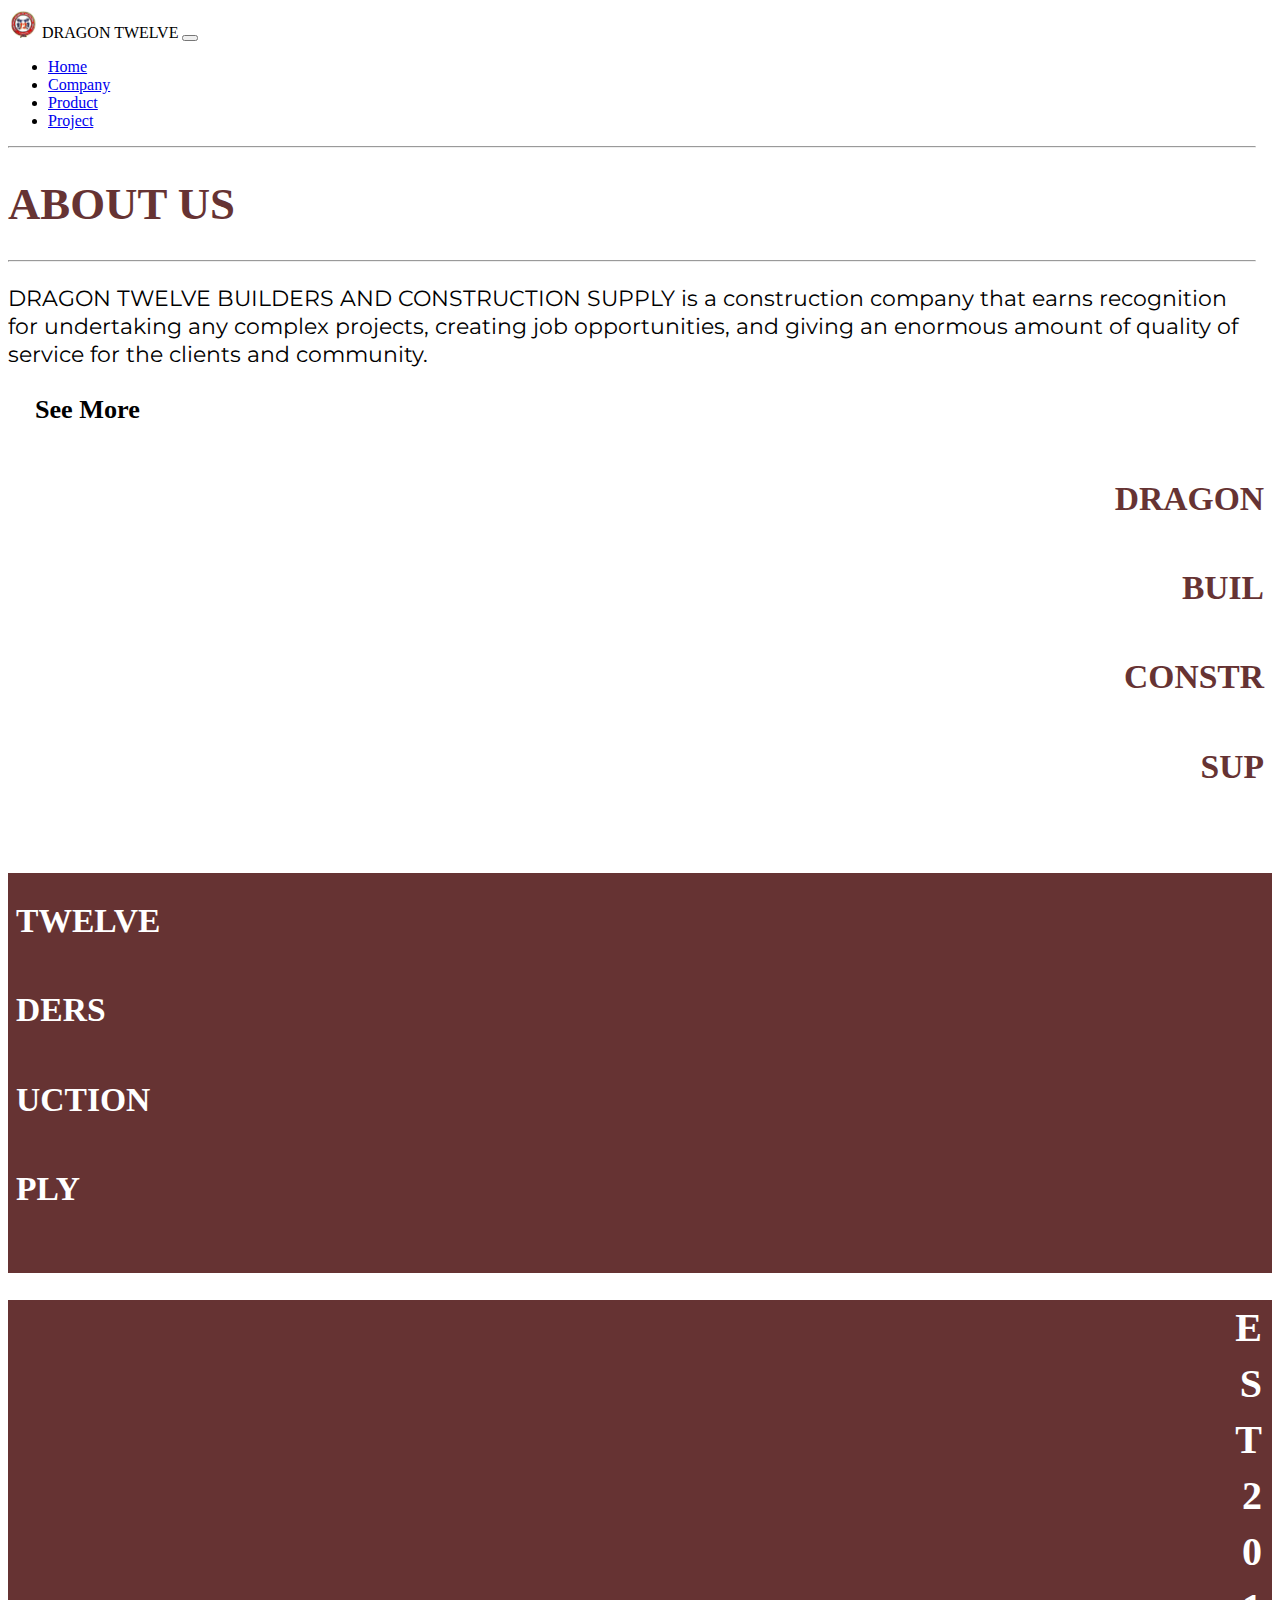
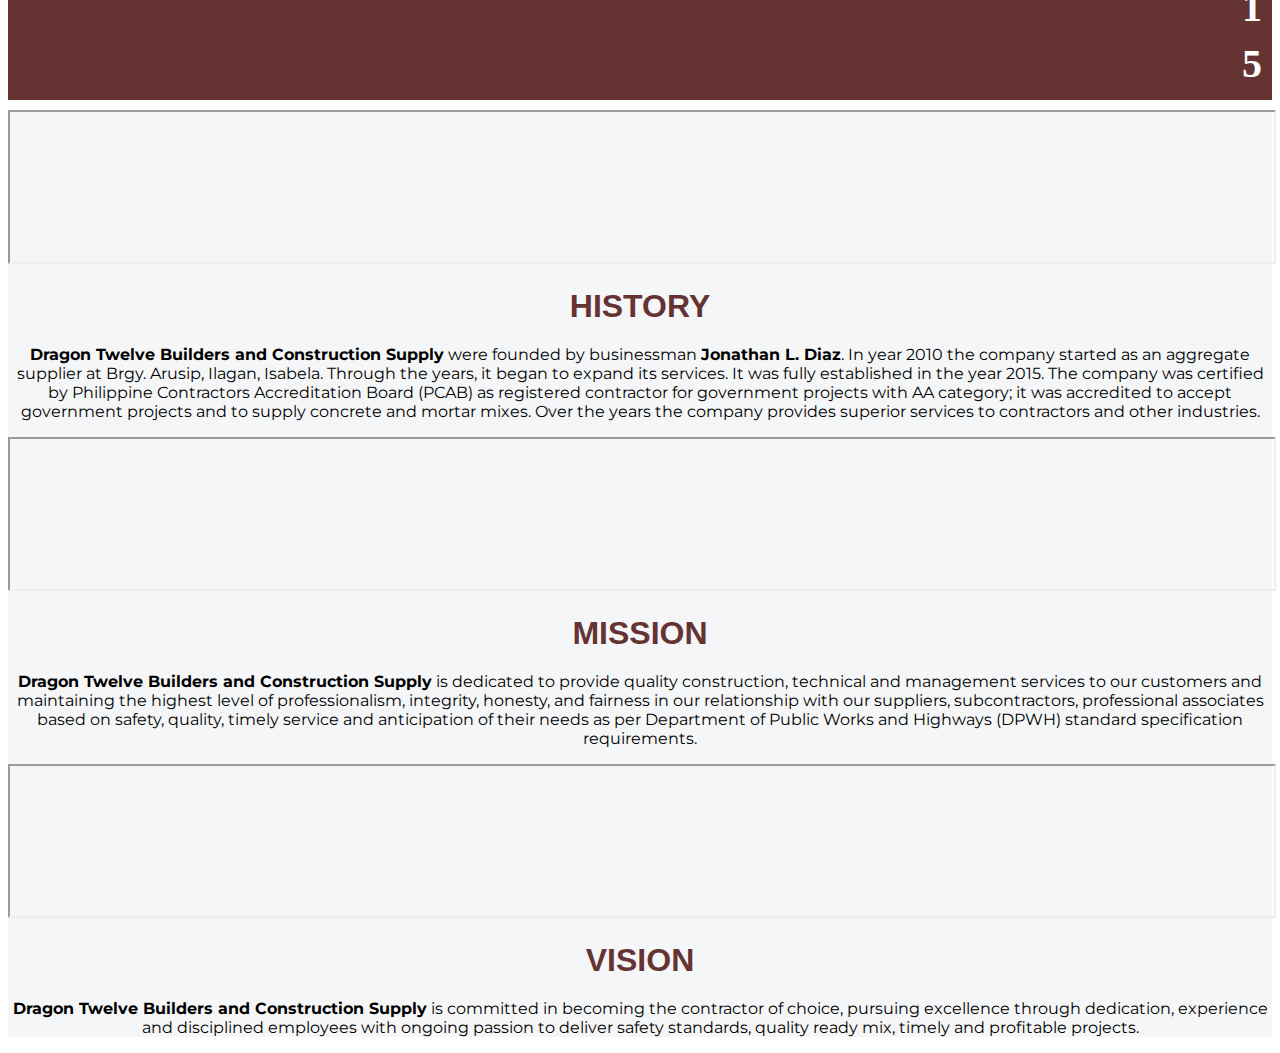
==== commit 23059d7f: "Add files via upload" ====
--- a/index.html
+++ b/index.html
@@ -4,10 +4,11 @@
 <head>
   <meta charset="utf-8">
   <meta name="viewport" content="width=device-width, initial-scale=1">
-  <title>Dragon Twelve Official Website</title>
 
+  <title> Dragon Twelve Official Website</title>
+
+  <link rel="icon" href="favicon.ico">
   <link rel="stylesheet" href="css/styles.css">
-
   <link href="asset/fontawesome-free-6.1.1-web/css/all.css" rel="stylesheet">
   <link href="asset/fontawesome-free-6.1.1-web/css/fontawesome.css" rel="stylesheet">
   <link href="asset/fontawesome-free-6.1.1-web/css/brands.css" rel="stylesheet">
@@ -73,7 +74,7 @@
 
         <div class="col-lg-5 col-sm-5 col-5 order-lg-last order-sm-first order-first maroon">
           <h1 class="maroon-content">TWELVE</h1>
-          <h1 class="maroon-content">BERS</h1>
+          <h1 class="maroon-content">DERS</h1>
           <h1 class="maroon-content">UCTION</h1>
           <h1 class="maroon-content">PLY</h1>
 
--- a/css/styles.css
+++ b/css/styles.css
@@ -39,26 +39,28 @@
 
 .maroon-content {
   color: white;
-  font-family: Palatino Linotype, sans-serif;
-  font-size: 2.5rem;
+  font-family: Palatino Linotype, serif;
+  font-size: 2.1rem;
   text-align: left;
-  padding-left: 1rem;
+  padding-left: .5rem;
   padding-top: 1.8rem;
 }
 
 .maroon-content-est {
   color: white;
-  font-family: Palatino Linotype, sans-serif;
-  font-size: 3rem;
+  font-family: Palatino Linotype, serif;
+  font-size: 2.5rem;
   text-align: right;
+  line-height: 1.4;
+  margin-right: 10px;
 }
 
 .navbar-brand {
-  font-family: Palatino Linotype, sans-serif;
+  font-family: Palatino Linotype, serif;
 }
 
 .nav-link {
-  font-family: Palatino Linotype, sans-serif;
+  font-family: Palatino Linotype, serif;
 }
 
 .nav-link:hover {
@@ -87,9 +89,9 @@
 .white-content {
   color: #663333;
   font-family: Palatino Linotype, serif;
-  font-size: 2.5rem;
+  font-size: 2.1rem;
   text-align: right;
-  padding-right: 1rem;
+  padding-right: .5rem;
   padding-top: 1.8rem;
 }
 
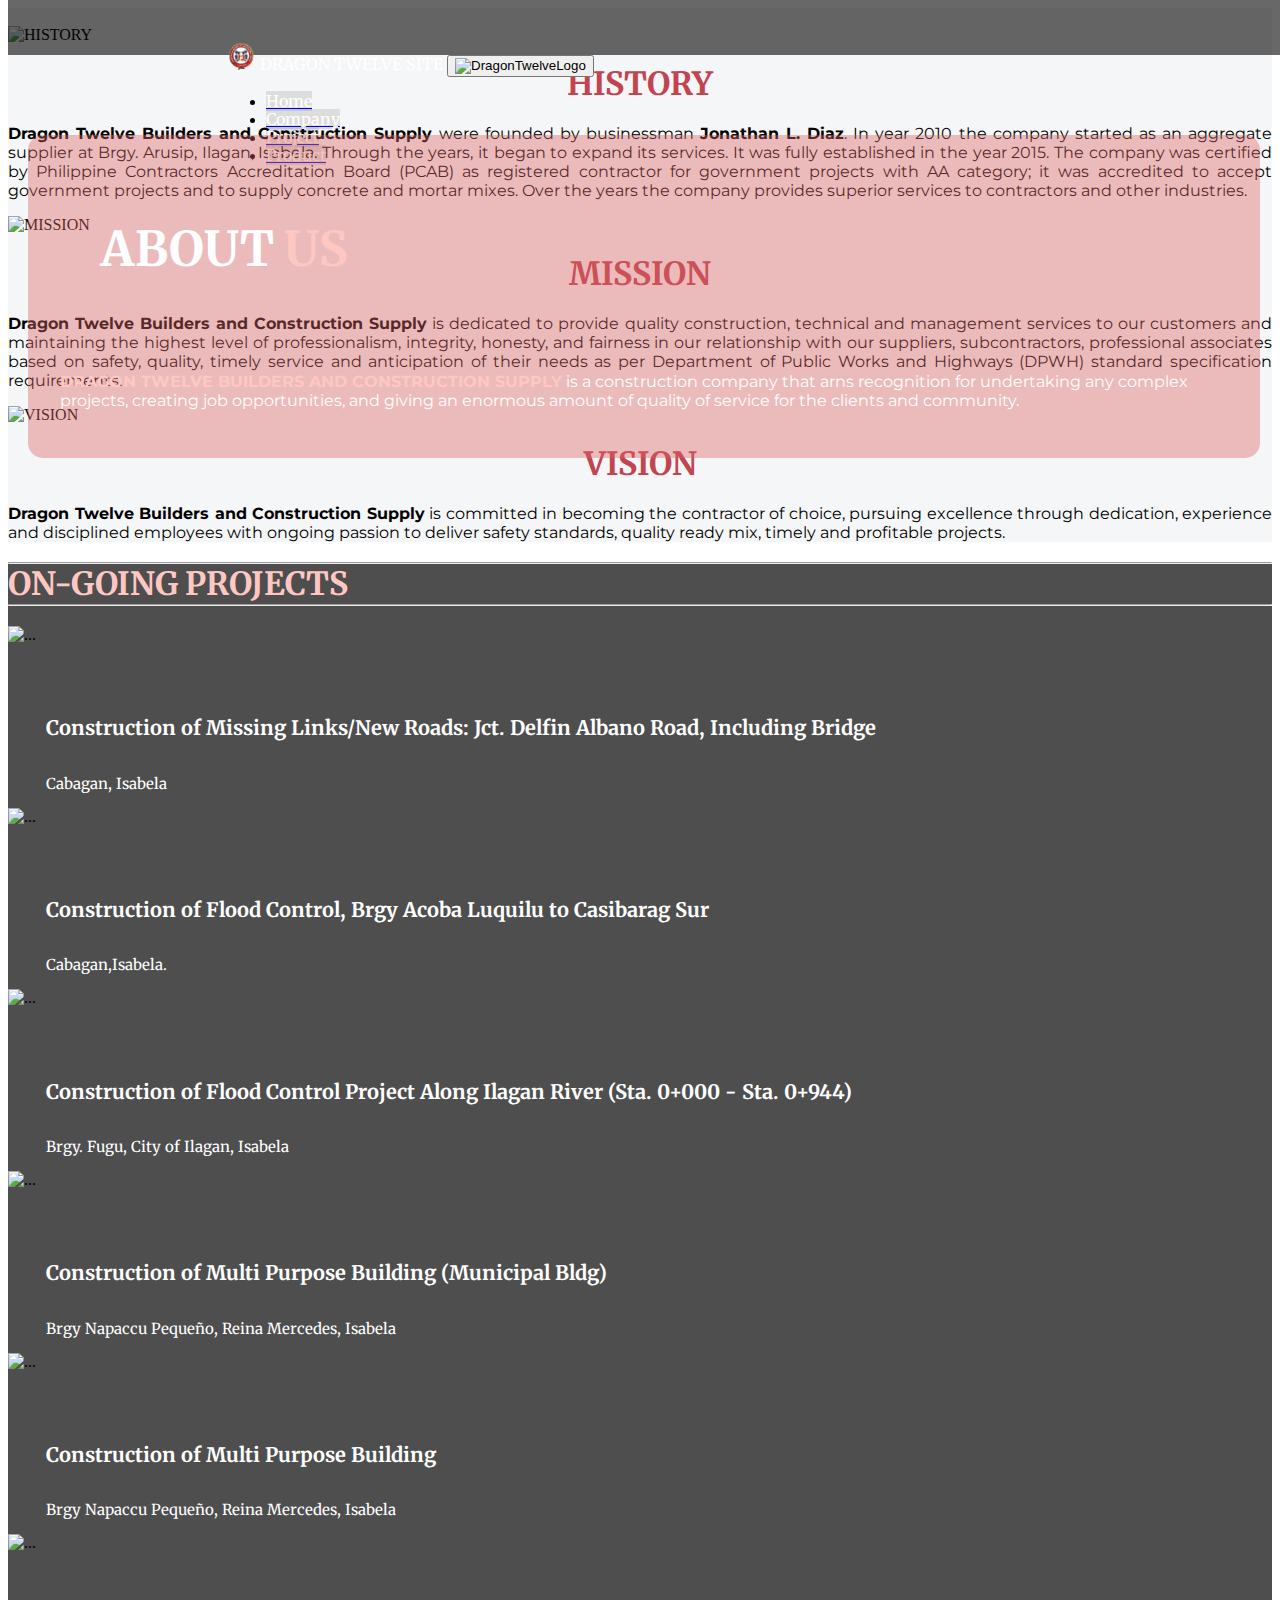
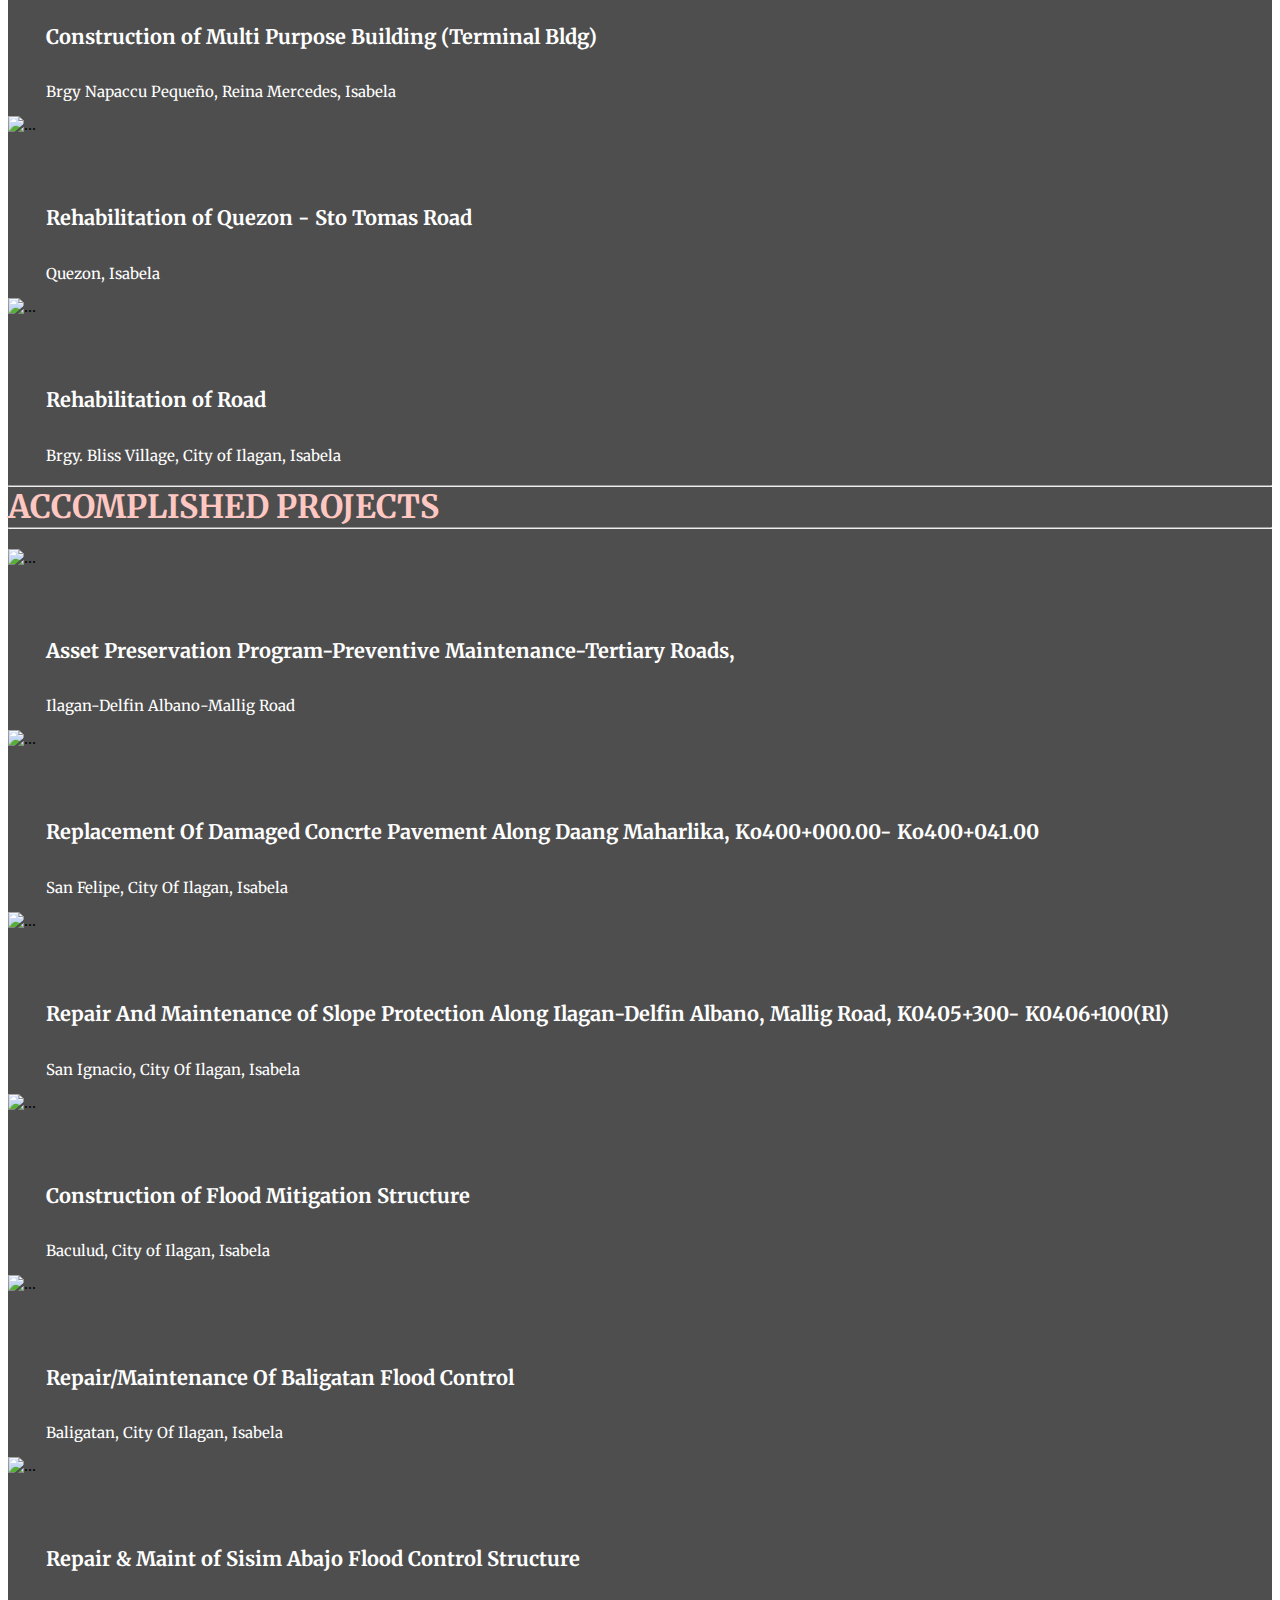
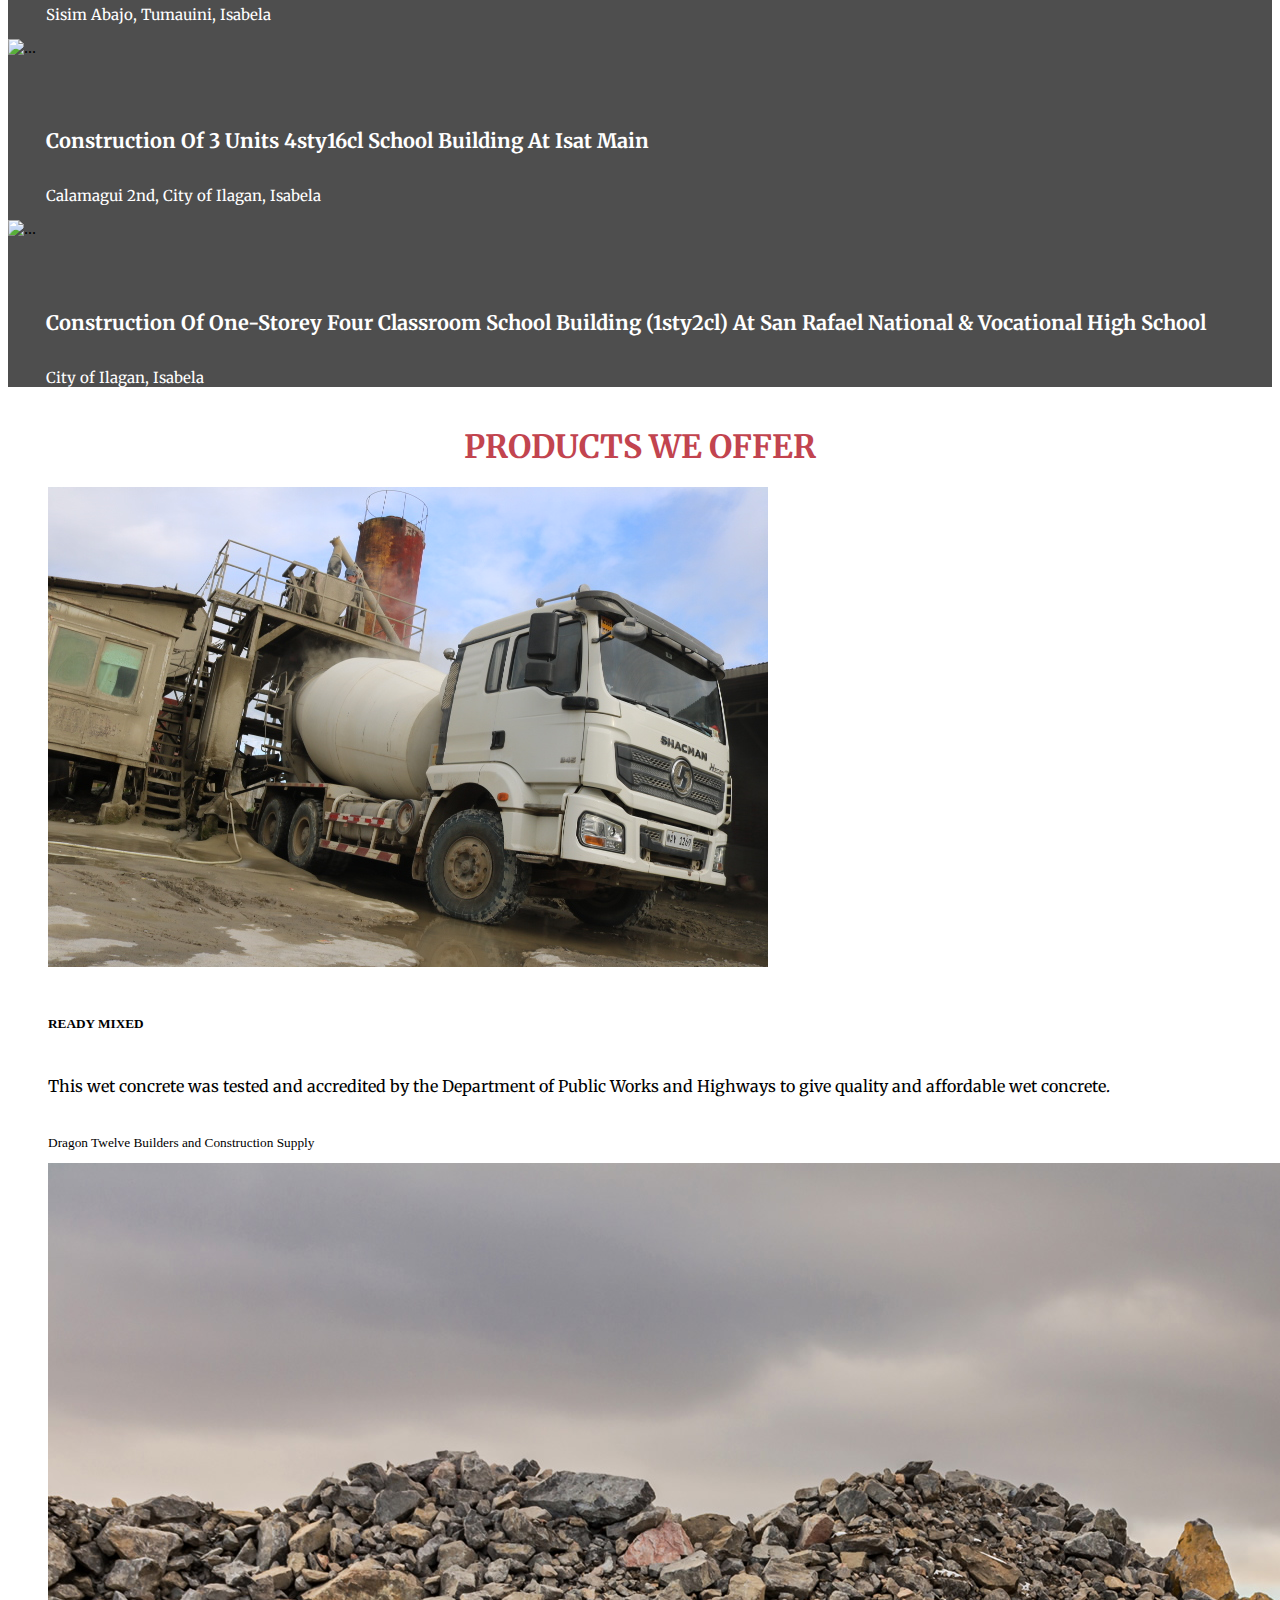
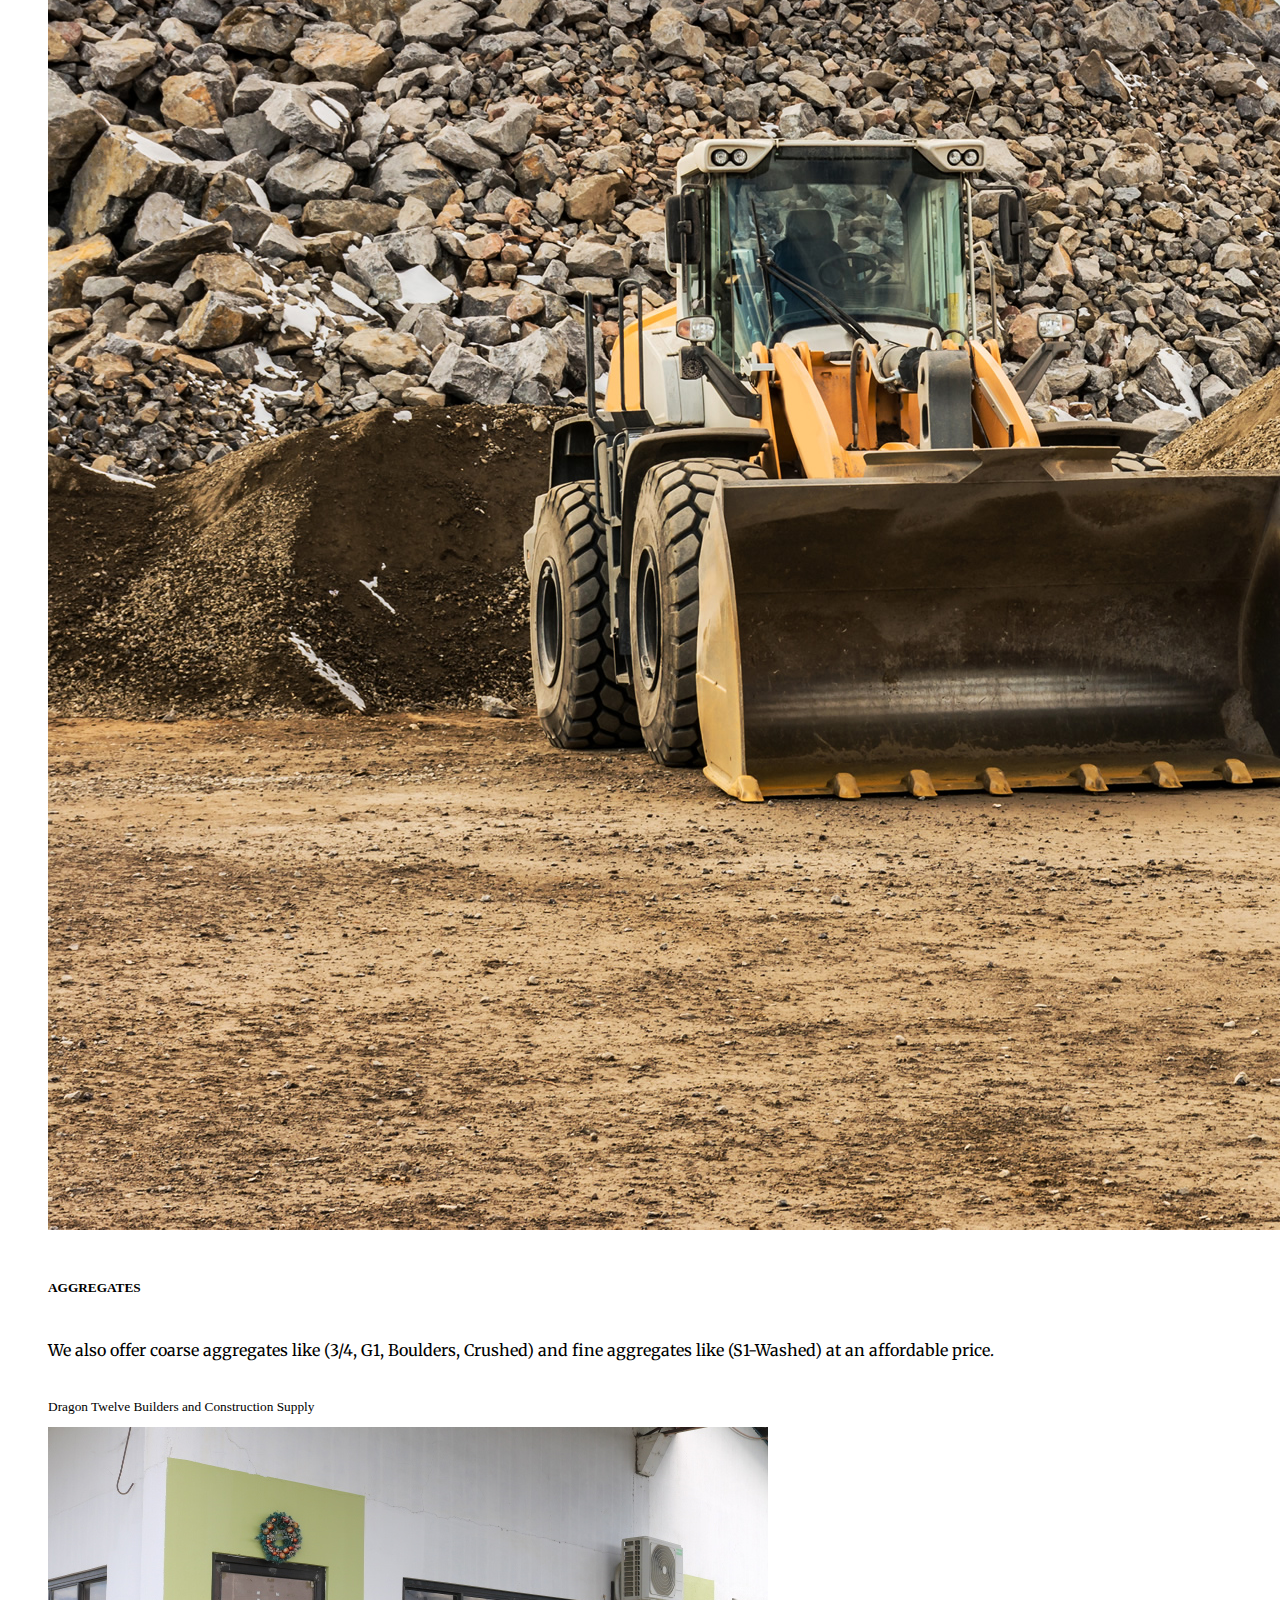
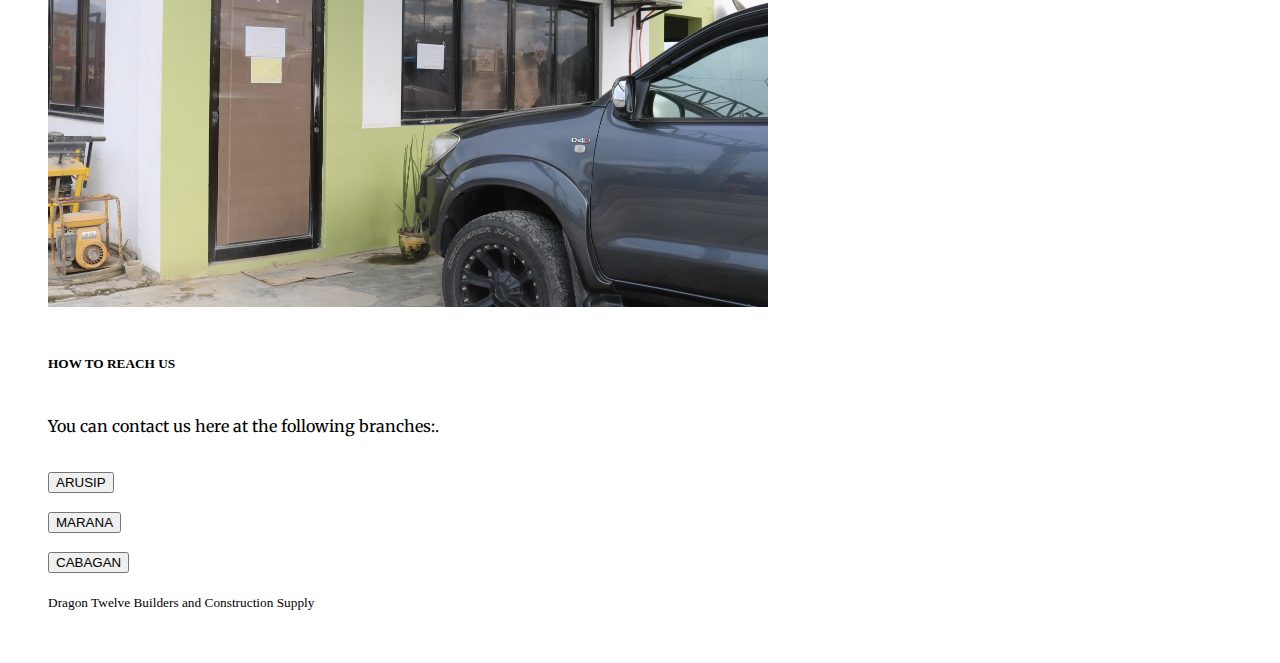
==== commit 83fd35c4: "Add files via upload" ====
--- a/index.html
+++ b/index.html
@@ -9,11 +9,7 @@
 
   <link rel="icon" href="favicon.ico">
   <link rel="stylesheet" href="css/styles.css">
-  <link href="asset/fontawesome-free-6.1.1-web/css/all.css" rel="stylesheet">
-  <link href="asset/fontawesome-free-6.1.1-web/css/fontawesome.css" rel="stylesheet">
-  <link href="asset/fontawesome-free-6.1.1-web/css/brands.css" rel="stylesheet">
-  <link href="asset/fontawesome-free-6.1.1-web/css/solid.css" rel="stylesheet">
-
+  <script defer src="https://use.fontawesome.com/releases/v5.0.7/js/all.js"></script>
   <link rel="preconnect" href="https://fonts.googleapis.com">
   <link rel="preconnect" href="https://fonts.gstatic.com" crossorigin>
   <link href="https://fonts.googleapis.com/css2?family=Merriweather&family=Montserrat&family=Sacramento&display=swap" rel="stylesheet">
@@ -25,121 +21,388 @@
 
 <body>
 
-  <nav class="navbar navbar-expand-lg bg-light">
-
-    <div class="container-fluid">
-      <img class="logo" src="image/DragonTwelveLogo.png" alt="DragonTwelveLogo">
-      <a class="navbar-brand">DRAGON TWELVE</a>
-
-      <button class="navbar-toggler" type="button" data-bs-toggle="collapse" data-bs-target="#DragonNav" aria-controls="DragonNav" aria-expanded="false" aria-label="Toggle navigation">
-        <span class="navbar-toggler-icon"></span>
-      </button>
-
-      <div class="collapse navbar-collapse" id="DragonNav">
-        <ul class="navbar-nav ms-auto">
-          <li class="navbar-item"><a class="nav-link" aria-current="page" href="#"><span class="fore-color">Home</span></a></li>
-          <li class="navbar-item"><a class="nav-link" href="#"><span class="fore-color">Company</span></a></li>
-          <li class="navbar-item"><a class="nav-link" href="#"><span class="fore-color">Product</span></a></li>
-          <li class="navbar-item"><a class="nav-link" href="#"><span class="fore-color">Project</span></a></li>
-        </ul>
+
+  <!-- HOME PAGE -->
+
+
+
+  <!-- Navigation Bar -->
+  <div class="nav-container">
+
+
+    <nav class="navbar navbar-expand-lg">
+
+      <div class="container-fluid nav-content">
+        <img class="logo" src="image/DragonTwelveLogo.png" alt="DragonTwelveLogo">
+        <a class="navbar-brand font-fam"><span class="fore-color title-head">DRAGON TWELVE SITE</span></a>
+
+        <button class="navbar-toggler" type="button" data-bs-toggle="collapse" data-bs-target="#DragonNav" aria-controls="DragonNav" aria-expanded="false" aria-label="Toggle navigation">
+          <img class="toggler" src="image/toggler.png" alt="DragonTwelveLogo">
+        </button>
+
+        <div class="collapse navbar-collapse" id="DragonNav">
+          <ul class="navbar-nav ms-auto">
+            <li class="navbar-item"><a class="nav-link font-fam" aria-current="page" href="#DragonNav"><span class="fore-color">Home</span></a></li>
+            <li class="navbar-item"><a class="nav-link font-fam" href="#company-background"><span class="fore-color">Company</span></a></li>
+            <li class="navbar-item"><a class="nav-link font-fam" href="#company-project"><span class="fore-color">Project</span></a></li>
+            <li class="navbar-item"><a class="nav-link font-fam" href="#"><span class="fore-color">Product</span></a></li>
+          </ul>
+        </div>
+
       </div>
 
-    </div>
-
-  </nav>
-
-  <div>
-    <div class="container-fluid">
-      <div class="row">
-
-        <div class="col-lg-4 col-sm-12 col-12 order-lg-first order-sm-last order-last white-about-us">
-          <div class="head-about-us">
-            <hr>
-            <h1>ABOUT US</h1>
-            <hr>
-          </div>
-          <p class="p-aboutus">DRAGON TWELVE BUILDERS AND CONSTRUCTION SUPPLY is a construction company that earns recognition for undertaking any complex projects, creating job opportunities, and giving an enormous amount of quality of service for
-            the clients and community.</p>
-          <div class="btn btn-outline-danger btn-lg">
-            <h3> <i class="fa-regular fa-eye"></i> See More</h3>
-          </div>
-        </div>
-
-        <div class="col-lg-2 col-sm-6 col-6 order-lg-last order-sm-first order-first white">
-          <h1 class="white-content">DRAGON</h1>
-          <h1 class="white-content">BUIL</h1>
-          <h1 class="white-content">CONSTR</h1>
-          <h1 class="white-content">SUP</h1>
-        </div>
-
-        <div class="col-lg-5 col-sm-5 col-5 order-lg-last order-sm-first order-first maroon">
-          <h1 class="maroon-content">TWELVE</h1>
-          <h1 class="maroon-content">DERS</h1>
-          <h1 class="maroon-content">UCTION</h1>
-          <h1 class="maroon-content">PLY</h1>
-
-
-        </div>
-
-        <div class="col-lg-1 col-sm-1 col-1 order-lg-last order-sm-first order-first maroon-est">
-          <h1 class="maroon-content-est">E<br>
-            S<br>
-            T<br>
-            2<br>
-            0<br>
-            1<br>
-            5<br>
-          </h1>
-        </div>
-
+    </nav>
+
+  </div>
+  <div class="home-page-set">
+
+    <div class="row">
+      <div class="col-lg-12 col-sm-12 col-12">
+        <img src="image/background.png" class="home-page" alt="">
       </div>
     </div>
-
   </div>
 
-
-  <div class="container-fluid companybackgroud">
+  <div class="container aboutus">
     <div class="row">
       <div class="col-lg-4 col-sm-4 col-12">
 
-<iframe src="https://giphy.com/embed/26FmRwJRv7pEsNGdW" class="giphy-embed" ></iframe>
-        <h2 class="companytitle">HISTORY</h2>
-        <p class="companyparagraph"><strong>Dragon Twelve Builders and Construction Supply</strong> were founded by businessman
-          <strong>Jonathan L. Diaz</strong>. In year 2010 the company started as an aggregate supplier at Brgy.
-          Arusip, Ilagan, Isabela. Through the years, it began to expand its services. It was fully
-          established in the year 2015. The company was certified by Philippine Contractors
-          Accreditation Board (PCAB) as registered contractor for government projects with AA
-          category; it was accredited to accept government projects and to supply concrete and
-          mortar mixes. Over the years the company provides superior services to contractors
-          and other industries.</p>
+        <!-- <iframe src="https://giphy.com/embed/26FmRwJRv7pEsNGdW" class="giphy-embed"></iframe> -->
+        <div class="about-us-container">
+
+
+          <h3 class="about-us-header font-fam">ABOUT <span class="about-span">US</span></h3>
+          <p class="about-us-paragraph"><strong class="dragon-strong">DRAGON TWELVE BUILDERS AND CONSTRUCTION SUPPLY</strong> is a construction company that
+            arns recognition for undertaking any complex projects, creating job opportunities, and giving an
+            enormous amount of quality of service for the clients and community.
+          </p>
+
+        </div>
 
       </div>
-
-      <div class="col-lg-4 col-sm-4 col-12">
-          <iframe src="https://giphy.com/embed/FYJxRd1dfmncuBopqr" class="giphy-embed"></iframe>
-        <h2 class="companytitle">MISSION</h2>
-        <p class="companyparagraph"><strong>Dragon Twelve Builders and Construction Supply</strong> is dedicated to provide quality
-          construction, technical and management services to our customers and maintaining
-          the highest level of professionalism, integrity, honesty, and fairness in our
-          relationship with our suppliers, subcontractors, professional associates based on
-          safety, quality, timely service and anticipation of their needs as per Department of
-          Public Works and Highways (DPWH) standard specification requirements.</p>
+    </div>
+  </div>
+
+  <!-- COMPANY BACKGROUND -->
+  <section id="company-background">
+
+    <div class="container-fluid companybackgroud">
+      <div class="row">
+
+
+        <div class="col-lg-4 col-sm-4 col-12">
+
+          <!-- <iframe src="https://giphy.com/embed/26FmRwJRv7pEsNGdW" class="giphy-embed"></iframe> -->
+          <div class="text-center">
+
+            <img src="image/HISTORY.png" alt="HISTORY" class="giphy-embed" class="company-image">
+          </div>
+          <h3 class="companytitle font-fam">HISTORY</h3>
+          <p class="companyparagraph"><strong>Dragon Twelve Builders and Construction Supply</strong> were founded by businessman
+            <strong>Jonathan L. Diaz</strong>. In year 2010 the company started as an aggregate supplier at Brgy.
+            Arusip, Ilagan, Isabela. Through the years, it began to expand its services. It was fully
+            established in the year 2015. The company was certified by Philippine Contractors
+            Accreditation Board (PCAB) as registered contractor for government projects with AA
+            category; it was accredited to accept government projects and to supply concrete and
+            mortar mixes. Over the years the company provides superior services to contractors
+            and other industries.
+          </p>
+
+        </div>
+
+        <div class="col-lg-4 col-sm-4 col-12">
+          <!-- <iframe src="https://giphy.com/embed/FYJxRd1dfmncuBopqr" class="giphy-embed"></iframe> -->
+          <div class="text-center">
+
+            <img src="image/MISSION.png" alt="MISSION" class="giphy-embed" class="company-image">
+          </div>
+          <h3 class="companytitle font-fam">MISSION</h3>
+          <p class="companyparagraph"><strong>Dragon Twelve Builders and Construction Supply</strong> is dedicated to provide quality
+            construction, technical and management services to our customers and maintaining
+            the highest level of professionalism, integrity, honesty, and fairness in our
+            relationship with our suppliers, subcontractors, professional associates based on
+            safety, quality, timely service and anticipation of their needs as per Department of
+            Public Works and Highways (DPWH) standard specification requirements.</p>
+        </div>
+
+        <div class="col-lg-4 col-sm-4 col-12">
+          <!-- <iframe src="https://giphy.com/embed/KAy49PVwbMYGwsQ7l0" class="giphy-embed"></iframe> -->
+          <div class="text-center">
+            <img src="image/VISION.png" alt="VISION" class="giphy-embed" class="company-image">
+          </div>
+          <h3 class="companytitle font-fam">VISION</h3>
+          <p class="companyparagraph"><strong>Dragon Twelve Builders and Construction Supply</strong> is committed in becoming the
+            contractor of choice, pursuing excellence through dedication, experience and
+            disciplined employees with ongoing passion to deliver safety standards, quality ready
+            mix, timely and profitable projects.</p>
+        </div>
+
       </div>
 
-      <div class="col-lg-4 col-sm-4 col-12">
-        <iframe src="https://giphy.com/embed/KAy49PVwbMYGwsQ7l0" class="giphy-embed"></iframe>
-        <h2 class="companytitle">VISION</h2>
-        <p class="companyparagraph"><strong>Dragon Twelve Builders and Construction Supply</strong> is committed in becoming the
-          contractor of choice, pursuing excellence through dedication, experience and
-          disciplined employees with ongoing passion to deliver safety standards, quality ready
-          mix, timely and profitable projects.</p>
+    </div>
+
+
+  </section>
+
+  <!-- COMPANY PROJECT -->
+  <section id="company-project">
+
+    <div class="container-fluid companyproject">
+
+      <div class="row">
+
+
+        <div class="col-lg-6 col-sm-12 col-12 order-lg-first order-sm-last order-last companyproject-image">
+          <h3 class="services-title font-fam">
+            <hr>
+            ON-GOING PROJECTS
+            <hr>
+          </h3>
+
+
+          <div id="carouselExampleCaptions" class="carousel slide" data-bs-ride="carousel" data-interval="1500">
+
+            <div class="carousel-inner">
+              <div class="carousel-item active">
+                <img src="ONGOINGPROJECT/CansanBagutari.png" class="d-block w-100" alt="...">
+                <div class="caption-textcontent">
+                  <h5 class="carousel-item-text font-fam">Construction of Missing
+                    Links/New Roads: Jct. Delfin
+                    Albano Road, Including Bridge
+                  </h5>
+                  <p class="carousel-item-textp font-fam">Cabagan, Isabela</p>
+                </div>
+              </div>
+              <div class="carousel-item">
+                <img src="ONGOINGPROJECT/LuquiluFloodControl.png" class="d-block w-100" alt="...">
+                <div class="caption-textcontent">
+                  <h5 class="carousel-item-text font-fam">Construction of Flood Control,
+                    Brgy Acoba Luquilu to Casibarag
+                    Sur</h5>
+                  <p class="carousel-item-textp font-fam">Cabagan,Isabela.</p>
+                </div>
+              </div>
+              <div class="carousel-item">
+                <img src="ONGOINGPROJECT/FuguFloodControl.png" class="d-block w-100" alt="...">
+                <div class="caption-textcontent">
+                  <h5 class="carousel-item-text font-fam">Construction of Flood Control
+                    Project Along Ilagan River (Sta.
+                    0+000 - Sta. 0+944)</h5>
+                  <p class="carousel-item-textp font-fam">Brgy. Fugu,
+                    City of Ilagan, Isabela
+                  </p>
+                </div>
+              </div>
+              <div class="carousel-item">
+                <img src="ONGOINGPROJECT/RMMH.png" class="d-block w-100" alt="...">
+                <div class="caption-textcontent">
+                  <h5 class="carousel-item-text font-fam">Construction of Multi Purpose
+                    Building (Municipal Bldg)</h5>
+                  <p class="carousel-item-textp font-fam">Brgy
+                    Napaccu Pequeño, Reina
+                    Mercedes, Isabela</p>
+                </div>
+              </div>
+              <div class="carousel-item">
+                <img src="ONGOINGPROJECT/RMMP.png" class="d-block w-100" alt="...">
+                <div class="caption-textcontent">
+                  <h5 class="carousel-item-text font-fam">Construction of Multi Purpose
+                    Building</h5>
+                  <p class="carousel-item-textp font-fam">Brgy Napaccu Pequeño,
+                    Reina Mercedes, Isabela</p>
+                </div>
+              </div>
+              <div class="carousel-item">
+                <img src="ONGOINGPROJECT/RMT.png" class="d-block w-100" alt="...">
+                <div class="caption-textcontent">
+                  <h5 class="carousel-item-text font-fam">Construction of Multi Purpose
+                    Building (Terminal Bldg)</h5>
+                  <p class="carousel-item-textp font-fam">Brgy
+                    Napaccu Pequeño, Reina
+                    Mercedes, Isabela</p>
+                </div>
+              </div>
+              <div class="carousel-item">
+                <img src="ONGOINGPROJECT/StoTomasRoad.png" class="d-block w-100" alt="...">
+                <div class="caption-textcontent">
+                  <h5 class="carousel-item-text font-fam">Rehabilitation of Quezon - Sto
+                    Tomas Road</h5>
+                  <p class="carousel-item-textp font-fam">Quezon, Isabela</p>
+                </div>
+              </div>
+              <div class="carousel-item">
+                <img src="ONGOINGPROJECT/blissVillageRoad.png" class="d-block w-100" alt="...">
+                <div class="caption-textcontent">
+                  <h5 class="carousel-item-text font-fam">Rehabilitation of Road</h5>
+                  <p class="carousel-item-textp font-fam">Brgy. Bliss Village, City of Ilagan, Isabela</p>
+                </div>
+              </div>
+            </div>
+
+          </div>
+
+        </div>
+
+        <div class="col-lg-6 col-sm-12 col-12 order-lg-first order-sm-last order-last companyproject-image">
+          <h3 class="services-title font-fam">
+            <hr>
+            ACCOMPLISHED PROJECTS
+            <hr>
+          </h3>
+
+          <div id="carouselExampleCaptions" class="carousel slide" data-bs-ride="carousel" data-interval="1500">
+
+            <div class="carousel-inner">
+              <div class="carousel-item active">
+                <img src="ACCOMPLISHEDPROJECT/IDAM.png" class="d-block w-100" alt="...">
+                <div class="caption-textcontent">
+                  <h5 class="carousel-item-text font-fam">Asset Preservation Program-Preventive Maintenance-Tertiary Roads, </h5>
+                  <p class="carousel-item-textp font-fam">Ilagan-Delfin Albano-Mallig Road</p>
+                </div>
+              </div>
+
+              <div class="carousel-item">
+                <img src="ACCOMPLISHEDPROJECT/SanFelipe.png" class="d-block w-100" alt="...">
+                <div class="caption-textcontent">
+                  <h5 class="carousel-item-text font-fam">Replacement Of Damaged
+                    Concrte Pavement Along
+                    Daang Maharlika,
+                    Ko400+000.00-
+                    Ko400+041.00</h5>
+                  <p class="carousel-item-textp font-fam">San Felipe,
+                    City Of Ilagan, Isabela</p>
+                </div>
+              </div>
+              <div class="carousel-item">
+                <img src="ACCOMPLISHEDPROJECT/SanIgnacio.png" class="d-block w-100" alt="...">
+                <div class="caption-textcontent">
+                  <h5 class="carousel-item-text font-fam">Repair And Maintenance of
+                    Slope Protection Along
+                    Ilagan-Delfin Albano,
+                    Mallig Road, K0405+300-
+                    K0406+100(Rl)</h5>
+                  <p class="carousel-item-textp font-fam">San Ignacio, City Of Ilagan,
+                    Isabela
+                  </p>
+                </div>
+              </div>
+              <div class="carousel-item">
+                <img src="ACCOMPLISHEDPROJECT/Baculud.png" class="d-block w-100" alt="...">
+                <div class="caption-textcontent">
+                  <h5 class="carousel-item-text font-fam">Construction of Flood
+                    Mitigation Structure</h5>
+                  <p class="carousel-item-textp font-fam">Baculud, City of Ilagan, Isabela</p>
+                </div>
+              </div>
+              <div class="carousel-item">
+                <img src="ACCOMPLISHEDPROJECT/baligatan.png" class="d-block w-100" alt="...">
+                <div class="caption-textcontent">
+                  <h5 class="carousel-item-text font-fam">Repair/Maintenance Of
+                    Baligatan Flood Control</h5>
+                  <p class="carousel-item-textp font-fam">Baligatan, City Of Ilagan,
+                    Isabela</p>
+                </div>
+              </div>
+              <div class="carousel-item">
+                <img src="ACCOMPLISHEDPROJECT/SisimAbajo.png" class="d-block w-100 " alt="...">
+                <div class="caption-textcontent">
+                  <h5 class="carousel-item-text font-fam">Repair & Maint of Sisim
+                    Abajo Flood Control
+                    Structure</h5>
+                  <p class="carousel-item-textp font-fam"> Sisim Abajo,
+                    Tumauini, Isabela</p>
+                </div>
+              </div>
+              <div class="carousel-item">
+                <img src="ACCOMPLISHEDPROJECT/ISAT.png" class="d-block w-100" alt="...">
+                <div class="caption-textcontent">
+                  <h5 class="carousel-item-text font-fam">Construction Of 3
+                    Units 4sty16cl School
+                    Building At Isat Main
+                  </h5>
+                  <p class="carousel-item-textp font-fam">Calamagui 2nd, City of Ilagan, Isabela</p>
+                </div>
+              </div>
+              <div class="carousel-item">
+                <img src="ACCOMPLISHEDPROJECT/SanRafael.png" class="d-block w-100" alt="...">
+                <div class="caption-textcontent">
+                  <h5 class="carousel-item-text font-fam">Construction Of One-Storey
+                    Four Classroom School
+                    Building (1sty2cl) At San
+                    Rafael National &
+                    Vocational High School</h5>
+                  <p class="carousel-item-textp font-fam">City of Ilagan, Isabela</p>
+                </div>
+              </div>
+            </div>
+
+          </div>
+        </div>
+
       </div>
 
-
     </div>
 
+  </section>
+
+
+  <section id="company-product">
+    <div class="container-fluid">
+      <h3 class="we-offer font-fam">PRODUCTS WE OFFER</h3>
+      <div class="row row-cols-1 row-cols-md-3 g-4">
+        <div class="col-lg-4">
+          <div class="card h-100 w-100">
+            <img src="PRODUCT/Readymix.JPG" class="card-img-top" alt="...">
+            <div class="card-body">
+              <h5 class="card-title">READY MIXED</h5>
+              <p class="card-text">This wet concrete was tested and accredited by the Department of Public Works and Highways to give quality and affordable wet concrete.</p>
+            </div>
+            <div class="card-footer text-bg-danger">
+              <small class="card-text">Dragon Twelve Builders and Construction Supply</small>
+            </div>
+          </div>
+        </div>
+        <div class="col-lg-4">
+          <div class="card h-100 w-100">
+            <img src="PRODUCT/aggregates.jpeg" class="card-img-top" alt="...">
+            <div class="card-body">
+              <h5 class="card-title">AGGREGATES</h5>
+              <p class="card-text">We also offer coarse aggregates like (3/4, G1, Boulders, Crushed) and fine aggregates like (S1-Washed) at an affordable price.</p>
+            </div>
+            <div class="card-footer text-bg-danger">
+              <small class="card-text">Dragon Twelve Builders and Construction Supply</small>
+            </div>
+          </div>
+        </div>
+
+        <div class="col-lg-4">
+          <div class="card h-100 w-100">
+            <img src="PRODUCT/contactus.JPG" class="card-img-top" alt="...">
+            <div class="card-body">
+              <h5 class="card-title">HOW TO REACH US</h5>
+              <p class="card-text">You can contact us here at the following branches:.</p>
+              <div class="row g-2">
+                <div class="col-lg-4 col-sm-12 col-12">
+                  <button type="button" class="w-100  btn btn-lg btn-danger">ARUSIP</button>
+                </div>
+                <div class="col-lg-4 col-sm-12 col-12">
+                  <button type="button btn-contactus" class="w-100 btn btn-lg btn-primary">MARANA</button>
+                </div>
+                <div class="col-lg-4 col-sm-12 col-12">
+                  <button type="button btn-contactus" class="w-100 btn btn-lg btn-warning">CABAGAN</button>
+                </div>
+              </div>
+
+            </div>
+            <div class="card-footer text-bg-danger">
+              <small class="card-text">Dragon Twelve Builders and Construction Supply</small>
+            </div>
+          </div>
+        </div>
+  </section>
+
+
   </div>
-
 </body>
 
 </html>
--- a/css/styles.css
+++ b/css/styles.css
@@ -1,66 +1,50 @@
-.companybackgroud {
-  background-color: #f5f6f7;
-  margin-top: 10px;
-}
-
-.companytitle {
-  color: #663333;
-  font-family: Palatino Linotype, sans-serif;
-  font-size: 2rem;
-  margin: 20px 0 20px;
-  text-align:center;
-}
-
-.companyparagraph{
-text-align: center;
-}
-
+hr {
+  margin: 0;
+}
+
+p {
+  font-family: Merriweather, sans-serif;
+}
+
+/* font-family */
+.font-fam {
+  font-family: Merriweather, sans-serif;
+}
+
+/* NAVIGATION BAR */
+/* .navbar-toggler-icon {
+  height: 5%;
+  width: 5%;
+} */
 .fore-color:hover {
   color: white;
 }
 
-.giphy-embed{
-  width: 100%
-}
-
-.head-about-us {
-  color: #663333;
-}
-
-.maroon {
-  background-color: #663333;
-  height: 400px;
-}
-
-.maroon-est {
-  background-color: #663333;
-  height: 400px;
-}
-
-.maroon-content {
-  color: white;
-  font-family: Palatino Linotype, serif;
-  font-size: 2.1rem;
-  text-align: left;
-  padding-left: .5rem;
-  padding-top: 1.8rem;
-}
-
-.maroon-content-est {
-  color: white;
-  font-family: Palatino Linotype, serif;
-  font-size: 2.5rem;
-  text-align: right;
-  line-height: 1.4;
-  margin-right: 10px;
-}
-
-.navbar-brand {
-  font-family: Palatino Linotype, serif;
+.fore-color {
+  color: white;
+}
+
+.navbar {
+  padding: 3% 15%;
+}
+
+.nav-container {
+  position: absolute;
+  top: 0;
+  background: rgba(3, 3, 3, 0.6);
+  width: 100%;
+  height: 55px;
+  padding: 0 20px;
+}
+
+.navbar {
+  position: absolute;
+  margin: 0;
 }
 
 .nav-link {
-  font-family: Palatino Linotype, serif;
+  background: rgba(3, 3, 3, 0.10);
+  line-height: 15px;
 }
 
 .nav-link:hover {
@@ -68,37 +52,219 @@
   background-color: red;
 }
 
+/*
+.navbar-toggler-icon {
+  background: rgba(255, 255, 255, 1);
+} */
 .logo {
   height: 30px;
   width: 30px;
 }
 
-.white {
-  background-color: white;
-  height: 400px;
-}
-
-.white-about-us {
-  font-family: Palatino Linotype, serif;
-  font-size: 1.4rem;
-  padding-right: 1rem;
-  padding-top: 0;
-  margin-top: 0;
-}
-
-.white-content {
-  color: #663333;
-  font-family: Palatino Linotype, serif;
-  font-size: 2.1rem;
-  text-align: right;
-  padding-right: .5rem;
-  padding-top: 1.8rem;
-}
-
-hr {
+/* HOME PAGE */
+.home-page {
+  width: 100%;
+}
+
+.home-page-set {
+  background-color: #f5f6f7;
+  padding: 0;
   margin: 0;
-}
-
-p {
+  height: 100%;
+}
+
+/* COMPANY BACKGROUND */
+.aboutus {
+  position: absolute;
+  top: 15%;
+  z-index: 1;
+  padding: 0 20px;
+}
+
+.about-us-header {
+  font-size: 3rem;
+  color: white;
+  padding: 2% 5%;
+}
+
+.about-us-paragraph {
+  padding: 20px;
   font-family: Montserrat, sans-serif;
-}
+  font-size: 1rem;
+  color: white;
+}
+
+.about-us-container {
+  padding: 1%;
+  border-radius: 15px;
+  background: rgba(221, 100, 100, 0.4);
+}
+
+.about-span {
+  color: #fFC7C2;
+}
+
+.dragon-strong {
+  color: #fFC7C2;
+}
+
+.companybackgroud {
+  /* position: absolute; */
+  background-color: #f5f6f7;
+  /* z-index: 1;  FOR STACKING BOX PRIORITY REQUEIRED POSITION*/
+}
+
+.companytitle {
+  color: #C2444F;
+  font-size: 2rem;
+  margin: 20px 0 20px;
+  text-align: center;
+}
+
+.companyparagraph {
+  font-family: Montserrat, sans-serif;
+  text-align: justify;
+}
+
+.company-image:hover {
+  color: maroon;
+}
+
+.giphy-embed {
+  width: 30%;
+  height: 30%;
+  margin: auto;
+}
+
+/* COMPANY PROJECT */
+.companyproject {
+  margin-top: 10px;
+}
+
+.carousel-item-text {
+  color: white;
+  font-size: 20px;
+}
+
+.carousel-item-textp {
+  color: white;
+  font-size: 15px;
+}
+
+#company-project .row {
+  background: rgba(3, 3, 3, 0.7);
+}
+
+.services-title {
+  color: #fFC7C2;
+  font-size: 2rem;
+  margin: 20px 0 20px;
+}
+
+
+#carouselExampleCaptions .caption-textcontent {
+  z-index: 1;
+  padding-left: 3%;
+  padding-top: 3%;
+}
+
+
+
+/* COMPANY PRODUCT */
+#company-product{
+  line-height: 40px;
+  margin: 40px 40px;
+}
+
+.card{
+  margin: 0 auto;
+}
+
+.we-offer{
+  color: #C2444F;
+  font-size: 2rem;
+  margin: 20px 0 20px;
+  text-align: center;
+}
+
+.btn-contactus{
+  line-height: 20px;
+}
+@media (max-width:700px) {
+
+  /* NAVIGATION BAR */
+  .collapse {
+    position: absolute;
+    top: 57px;
+    left: 5%;
+    width: 90%;
+  }
+
+  .logo {
+    position: absolute;
+    top: 20px;
+    left: 1%
+  }
+
+  .nav-container {
+    position: absolute;
+    top: -20px;
+  }
+
+  .navbar-toggler {
+    position: absolute;
+    top: 16px;
+    right: 1%;
+  }
+
+  .title-head {
+    position: absolute;
+    font-size: 12px;
+    left: 10%;
+    top: 28px;
+  }
+
+  /* ABOUT US */
+  .aboutus {
+    position: relative;
+  }
+
+  .about-us-header {
+    font-size: 3rem;
+    color: black;
+    padding: 2% 5%;
+  }
+
+  .about-us-paragraph {
+    font-family: Montserrat, sans-serif;
+    font-size: 1rem;
+    text-align: left;
+    color: black;
+  }
+
+  .about-us-container {
+    padding: 1%;
+    background: white;
+    border-radius: 0px;
+  }
+
+  .about-span {
+    color: #C2444F;
+  }
+
+  .dragon-strong {
+    color: #C2444F;
+  }
+
+  /* CAROUSEL */
+  .font-fam {
+    font-family: Merriweather, sans-serif;
+    font-size: 1rem;
+  }
+
+  #carouselExampleCaptions .caption-textcontent {
+    color: black;
+    z-index: 1;
+    padding-left: 3%;
+  }
+}
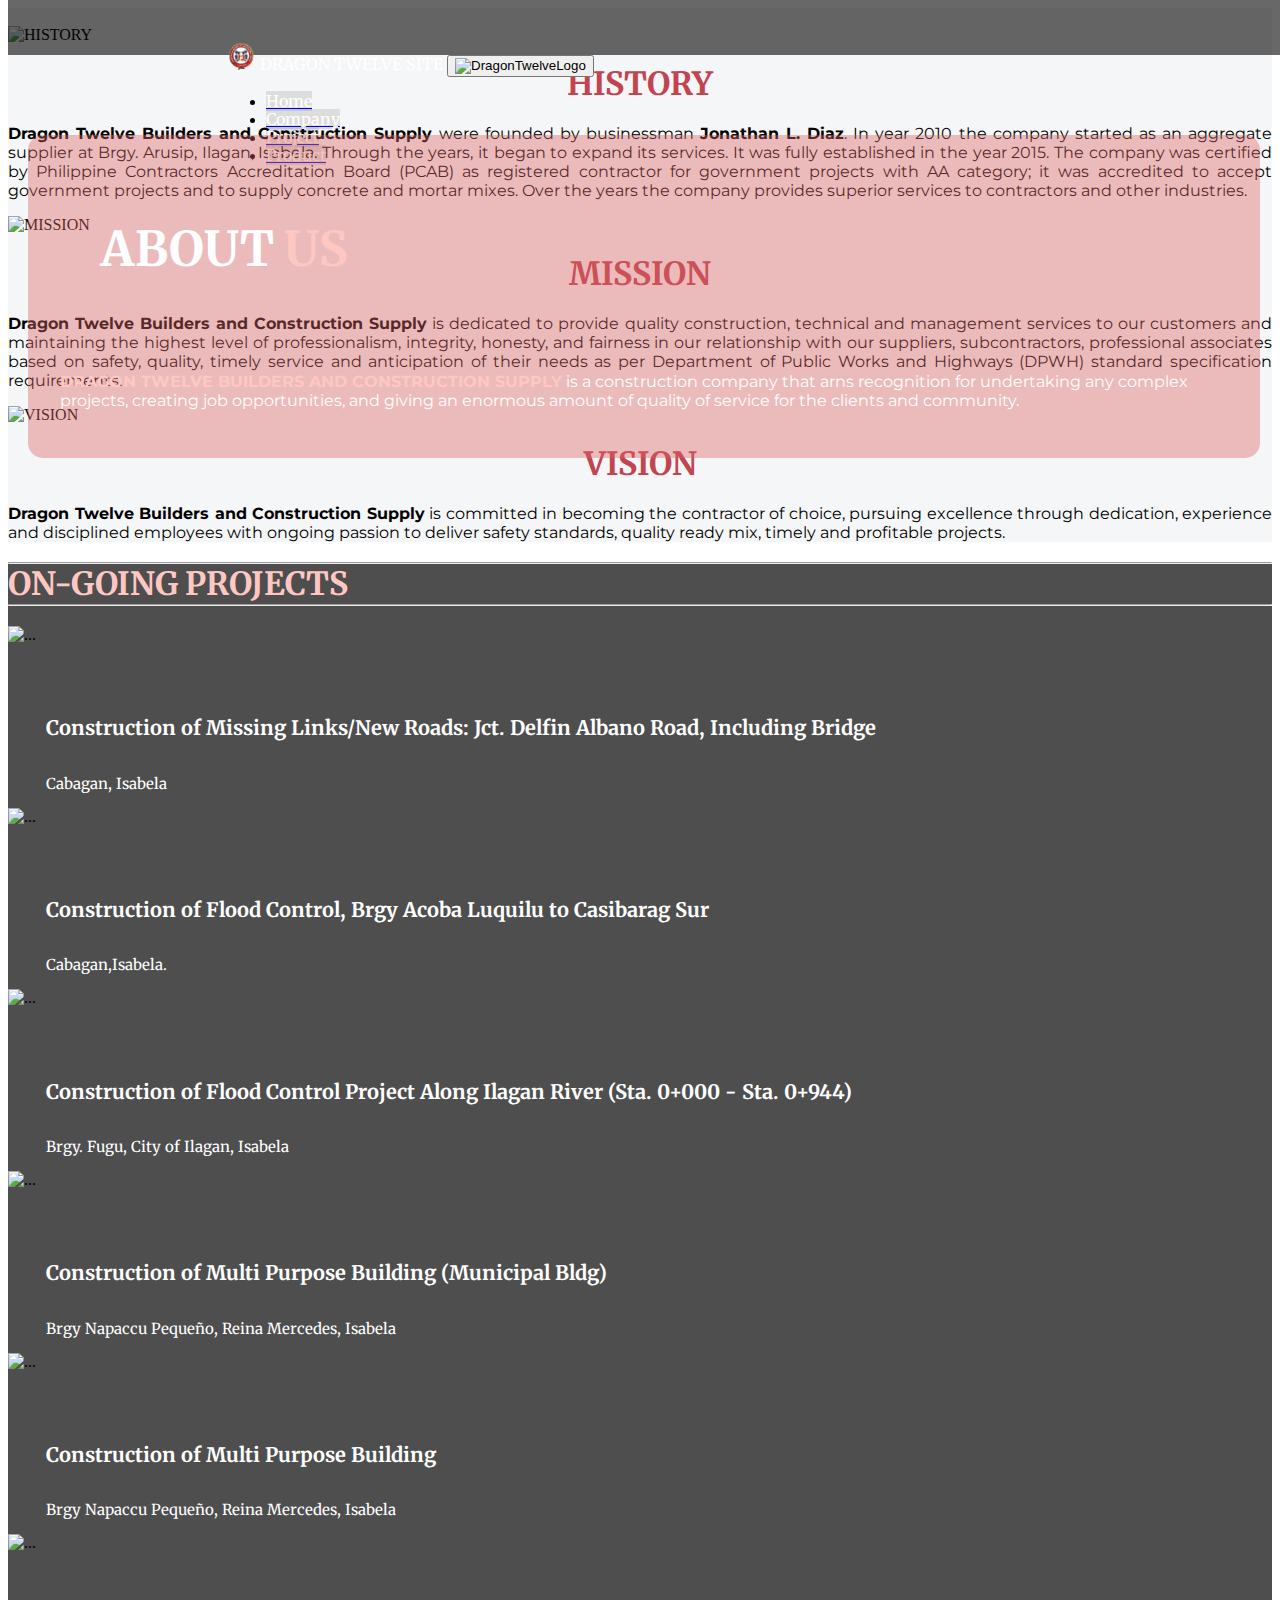
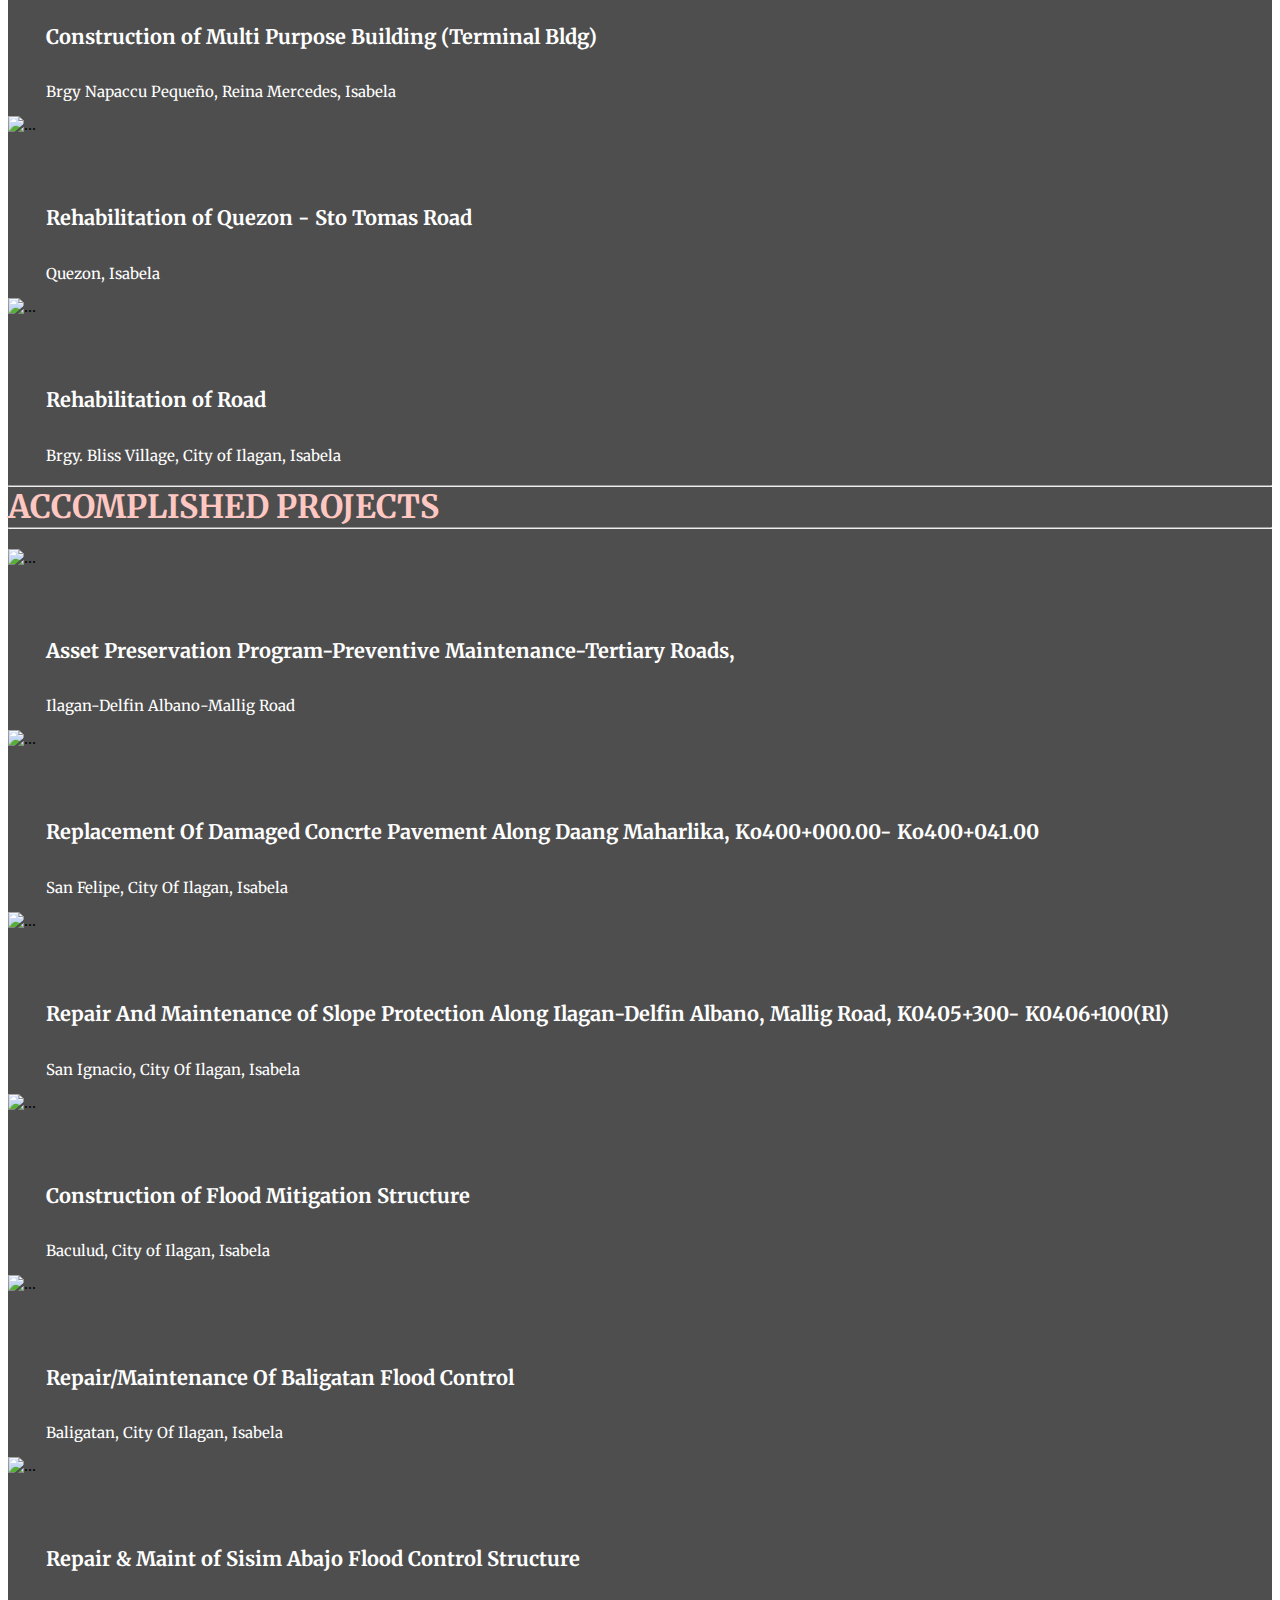
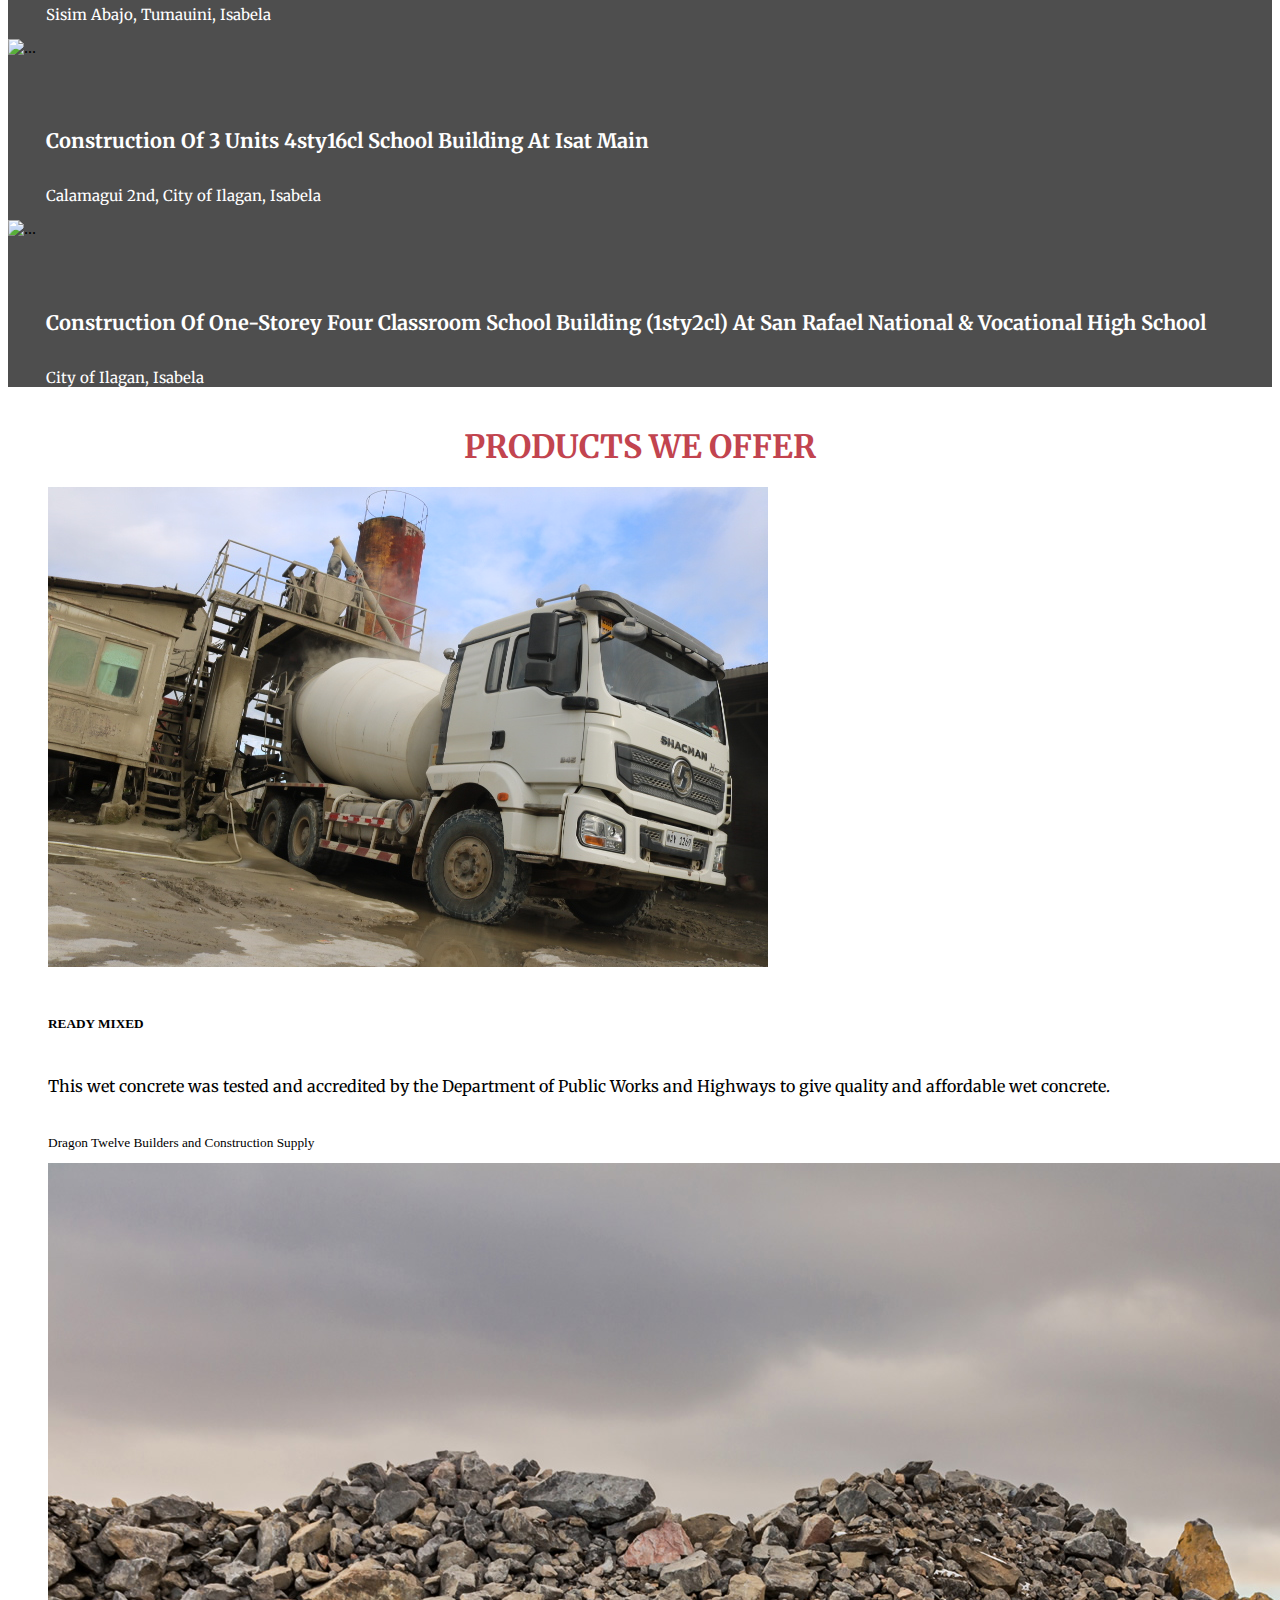
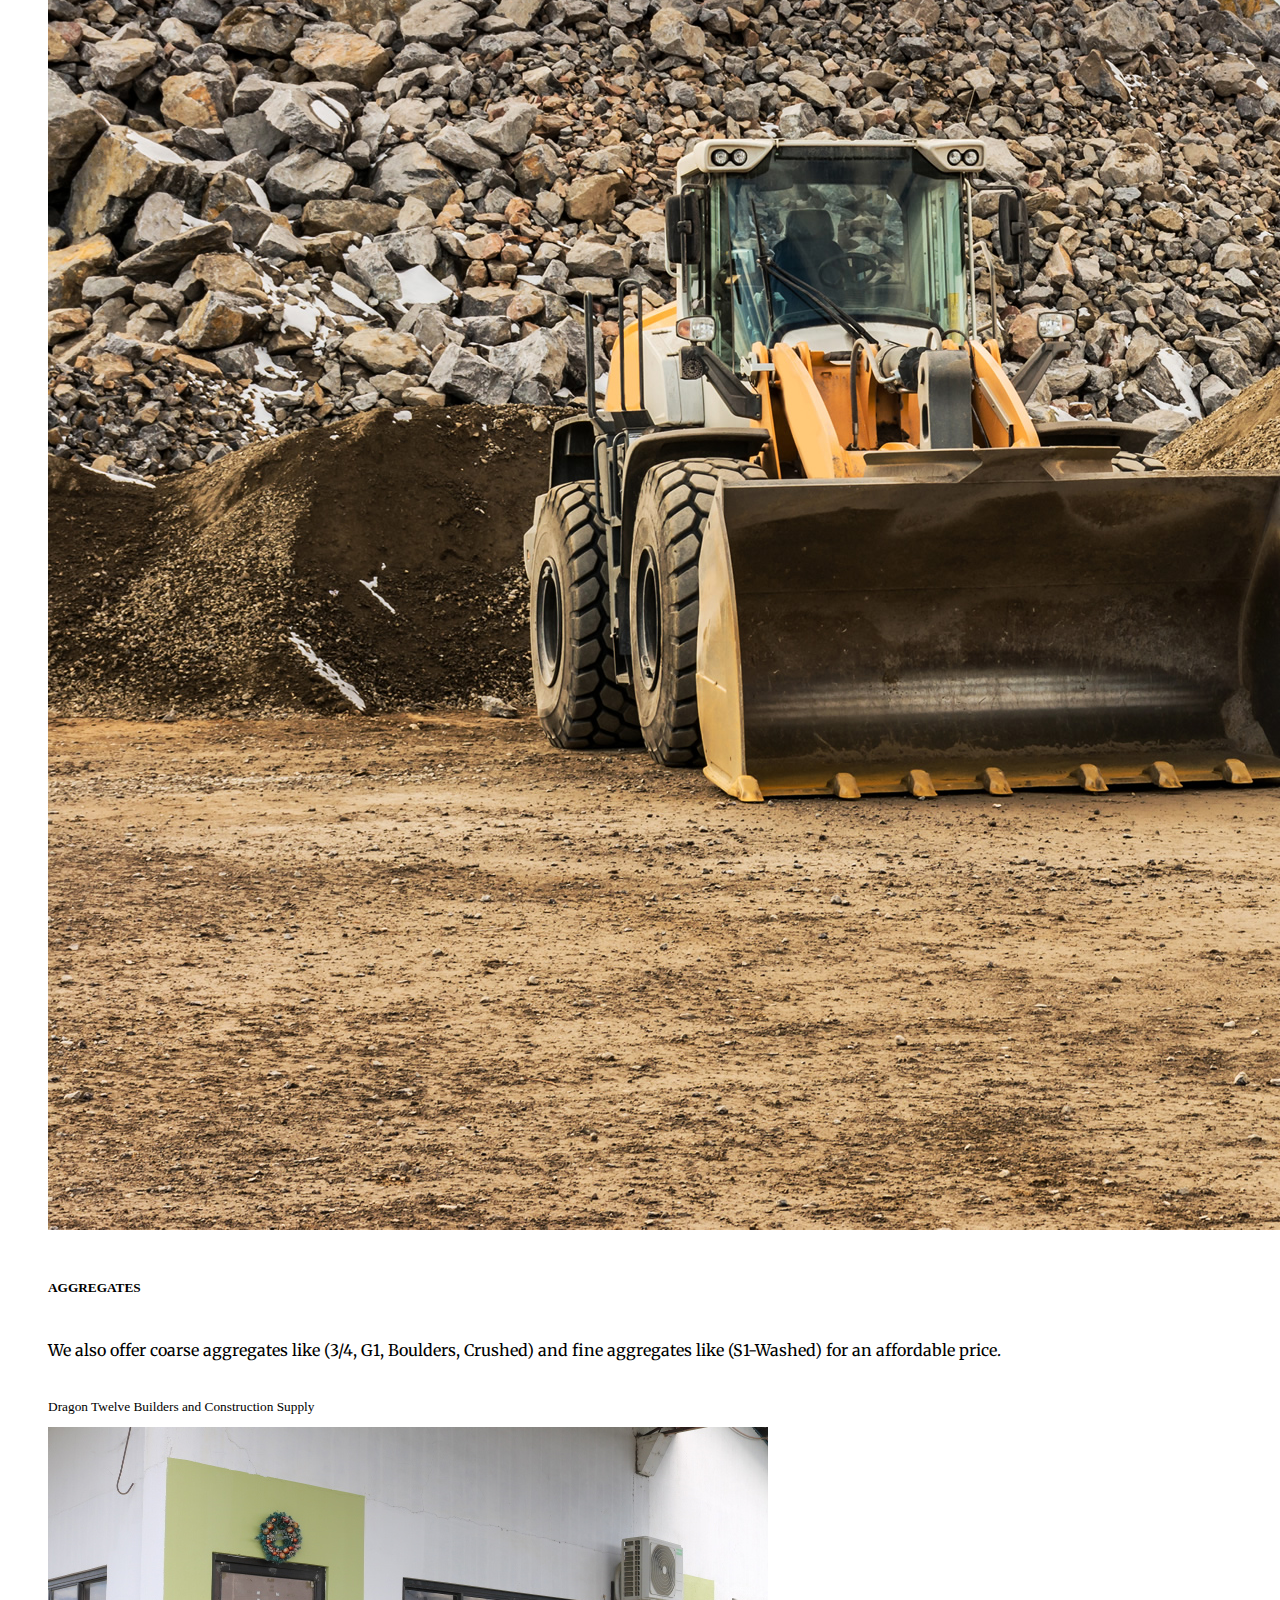
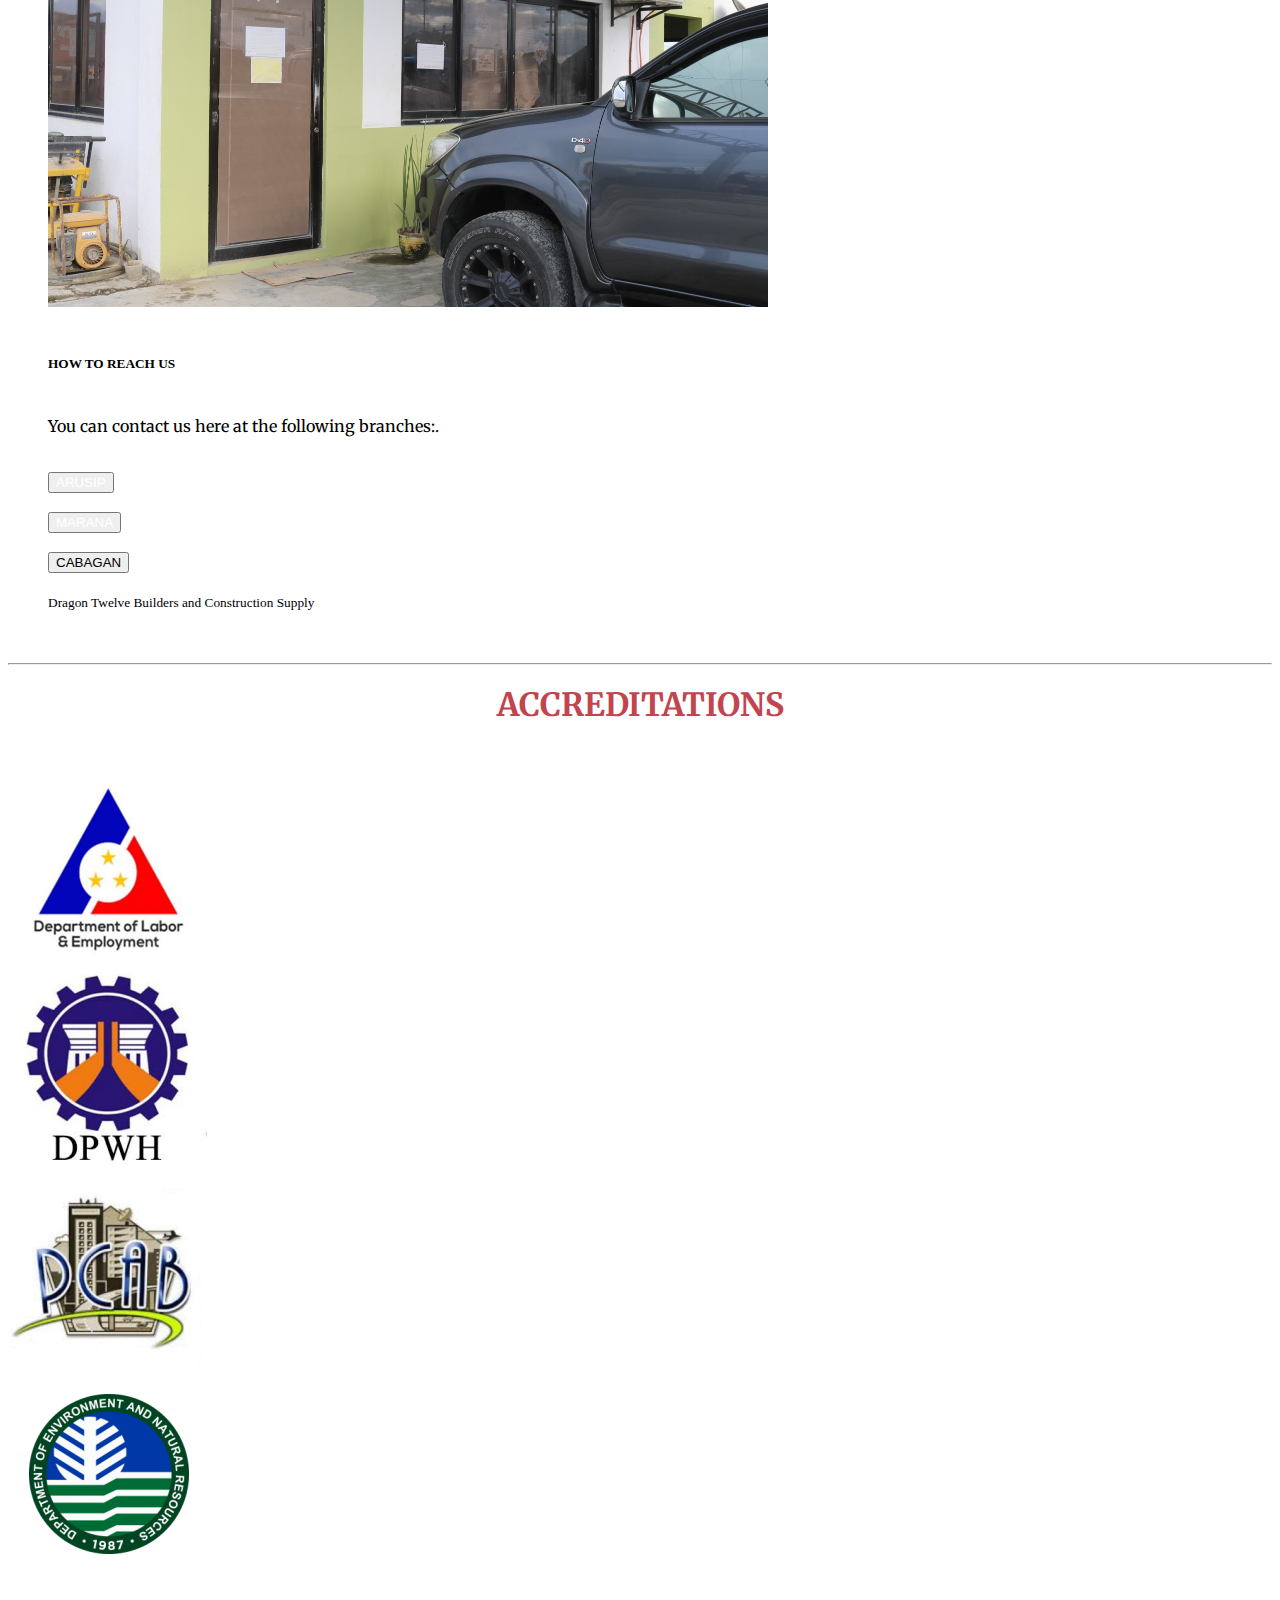
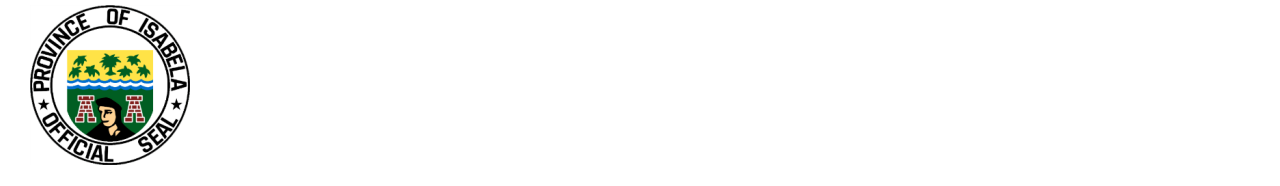
==== commit cade334c: "Add files via upload" ====
--- a/index.html
+++ b/index.html
@@ -9,6 +9,7 @@
 
   <link rel="icon" href="favicon.ico">
   <link rel="stylesheet" href="css/styles.css">
+  <link rel="stylesheet" href="css/media-query-700px.css">
   <script defer src="https://use.fontawesome.com/releases/v5.0.7/js/all.js"></script>
   <link rel="preconnect" href="https://fonts.googleapis.com">
   <link rel="preconnect" href="https://fonts.gstatic.com" crossorigin>
@@ -45,7 +46,7 @@
             <li class="navbar-item"><a class="nav-link font-fam" aria-current="page" href="#DragonNav"><span class="fore-color">Home</span></a></li>
             <li class="navbar-item"><a class="nav-link font-fam" href="#company-background"><span class="fore-color">Company</span></a></li>
             <li class="navbar-item"><a class="nav-link font-fam" href="#company-project"><span class="fore-color">Project</span></a></li>
-            <li class="navbar-item"><a class="nav-link font-fam" href="#"><span class="fore-color">Product</span></a></li>
+            <li class="navbar-item"><a class="nav-link font-fam" href="#company-product"><span class="fore-color">Product</span></a></li>
           </ul>
         </div>
 
@@ -367,7 +368,7 @@
             <img src="PRODUCT/aggregates.jpeg" class="card-img-top" alt="...">
             <div class="card-body">
               <h5 class="card-title">AGGREGATES</h5>
-              <p class="card-text">We also offer coarse aggregates like (3/4, G1, Boulders, Crushed) and fine aggregates like (S1-Washed) at an affordable price.</p>
+              <p class="card-text">We also offer coarse aggregates like (3/4, G1, Boulders, Crushed) and fine aggregates like (S1-Washed) for an affordable price.</p>
             </div>
             <div class="card-footer text-bg-danger">
               <small class="card-text">Dragon Twelve Builders and Construction Supply</small>
@@ -383,13 +384,13 @@
               <p class="card-text">You can contact us here at the following branches:.</p>
               <div class="row g-2">
                 <div class="col-lg-4 col-sm-12 col-12">
-                  <button type="button" class="w-100  btn btn-lg btn-danger">ARUSIP</button>
+                  <button type="button" class="w-100  btn btn-lg btn-danger"> <a class="contact-button-red" href="tel:09758285098">ARUSIP</a></button>
                 </div>
                 <div class="col-lg-4 col-sm-12 col-12">
-                  <button type="button btn-contactus" class="w-100 btn btn-lg btn-primary">MARANA</button>
+                  <button type="button btn-contactus" class="w-100 btn btn-lg btn-primary"><a class="contact-button-blue" href="tel:09175764871">MARANA</a></button>
                 </div>
                 <div class="col-lg-4 col-sm-12 col-12">
-                  <button type="button btn-contactus" class="w-100 btn btn-lg btn-warning">CABAGAN</button>
+                  <button type="button btn-contactus" class="w-100 btn btn-lg btn-warning"><a class="contact-button-yellow" href="tel:09171141778">CABAGAN</a></button>
                 </div>
               </div>
 
@@ -400,7 +401,36 @@
           </div>
         </div>
   </section>
-
+  <hr>
+  <section id="company-accreditation">
+    <h1 class="we-offer font-fam">ACCREDITATIONS</h1>
+    <br>
+    <div class="container text-center">
+      <div class="row ">
+        <div class="col-lg-1">
+
+        </div>
+        <div class="col-lg-2 col-sm-12 col-12">
+          <img class="accreditation-img" src="ACCREDITATION/DOLE.png" alt="">
+        </div>
+        <div class="col-lg-2 col-sm-12 col-12 accreditation-space">
+          <img class="accreditation-img" src="ACCREDITATION/DPWH.png" alt="">
+        </div>
+        <div class="col-lg-2 col-sm-12 col-12 accreditation-space">
+          <img class="accreditation-img" src="ACCREDITATION/PCAB.png" alt="">
+        </div>
+        <div class="col-lg-2 col-sm-12 col-12 accreditation-space">
+          <img class="accreditation-img" src="ACCREDITATION/DENR.png" alt="">
+        </div>
+        <div class="col-lg-2 col-sm-12 col-12">
+          <img class="accreditation-img" src="ACCREDITATION/PROVINCIAL.png" alt="">
+        </div>
+        <div class="col-lg-1">
+
+        </div>
+      </div>
+    </div>
+  </section>
 
   </div>
 </body>
--- a/css/styles.css
+++ b/css/styles.css
@@ -190,81 +190,42 @@
 .btn-contactus{
   line-height: 20px;
 }
-@media (max-width:700px) {
-
-  /* NAVIGATION BAR */
-  .collapse {
-    position: absolute;
-    top: 57px;
-    left: 5%;
-    width: 90%;
-  }
-
-  .logo {
-    position: absolute;
-    top: 20px;
-    left: 1%
-  }
-
-  .nav-container {
-    position: absolute;
-    top: -20px;
-  }
-
-  .navbar-toggler {
-    position: absolute;
-    top: 16px;
-    right: 1%;
-  }
-
-  .title-head {
-    position: absolute;
-    font-size: 12px;
-    left: 10%;
-    top: 28px;
-  }
-
-  /* ABOUT US */
-  .aboutus {
-    position: relative;
-  }
-
-  .about-us-header {
-    font-size: 3rem;
-    color: black;
-    padding: 2% 5%;
-  }
-
-  .about-us-paragraph {
-    font-family: Montserrat, sans-serif;
-    font-size: 1rem;
-    text-align: left;
-    color: black;
-  }
-
-  .about-us-container {
-    padding: 1%;
-    background: white;
-    border-radius: 0px;
-  }
-
-  .about-span {
-    color: #C2444F;
-  }
-
-  .dragon-strong {
-    color: #C2444F;
-  }
-
-  /* CAROUSEL */
-  .font-fam {
-    font-family: Merriweather, sans-serif;
-    font-size: 1rem;
-  }
-
-  #carouselExampleCaptions .caption-textcontent {
-    color: black;
-    z-index: 1;
-    padding-left: 3%;
-  }
-}
+
+.contact-button-red, .contact-button-blue {
+  text-decoration: none;
+  color: white;
+}
+
+.contact-button-red:hover ,.contact-button-blue:hover{
+  text-decoration: none;
+  color: white;
+}
+
+.contact-button-yellow{
+  text-decoration: none;
+  color: black;
+}
+
+.contact-button-yellow:hover{
+  text-decoration: none;
+  color: black;
+}
+
+/*COMPANY ACCREDITATION*/
+
+#company-accreditation{
+  height: 80px;
+}
+
+.accreditation-space{
+line-height: 20px;
+}
+
+.accreditation-text{
+  position: relative;
+  top: 60px;
+  left: auto;
+  color: #C2444F;
+  font-size: 1.5rem;
+  text-align: center;
+}
--- a/css/media-query-700px.css
+++ b/css/media-query-700px.css
@@ -0,0 +1,85 @@
+
+@media (max-width:700px) {
+
+  /* NAVIGATION BAR */
+  .collapse {
+    position: absolute;
+    top: 57px;
+    left: 5%;
+    width: 90%;
+  }
+
+  .logo {
+    position: absolute;
+    top: 20px;
+    left: 1%
+  }
+
+  .nav-container {
+    position: absolute;
+    top: -20px;
+  }
+
+  .navbar-toggler {
+    position: absolute;
+    top: 16px;
+    right: 1%;
+  }
+
+  .title-head {
+    position: absolute;
+    font-size: 12px;
+    left: 10%;
+    top: 28px;
+  }
+
+  /* ABOUT US */
+  .aboutus {
+    position: relative;
+  }
+
+  .about-us-header {
+    font-size: 3rem;
+    color: black;
+    padding: 2% 5%;
+  }
+
+  .about-us-paragraph {
+    font-family: Montserrat, sans-serif;
+    font-size: 1rem;
+    text-align: left;
+    color: black;
+  }
+
+  .about-us-container {
+    padding: 1%;
+    background: white;
+    border-radius: 0px;
+  }
+
+  .about-span {
+    color: #C2444F;
+  }
+
+  .dragon-strong {
+    color: #C2444F;
+  }
+
+  /* CAROUSEL */
+  .font-fam {
+    font-family: Merriweather, sans-serif;
+    font-size: 1rem;
+  }
+
+  #carouselExampleCaptions .caption-textcontent {
+    color: black;
+    z-index: 1;
+    padding-left: 3%;
+  }
+
+  /* PRODUCT */
+  #company-product{
+    line-height: 20px;
+    margin: 20px 20px;
+  }
+}
